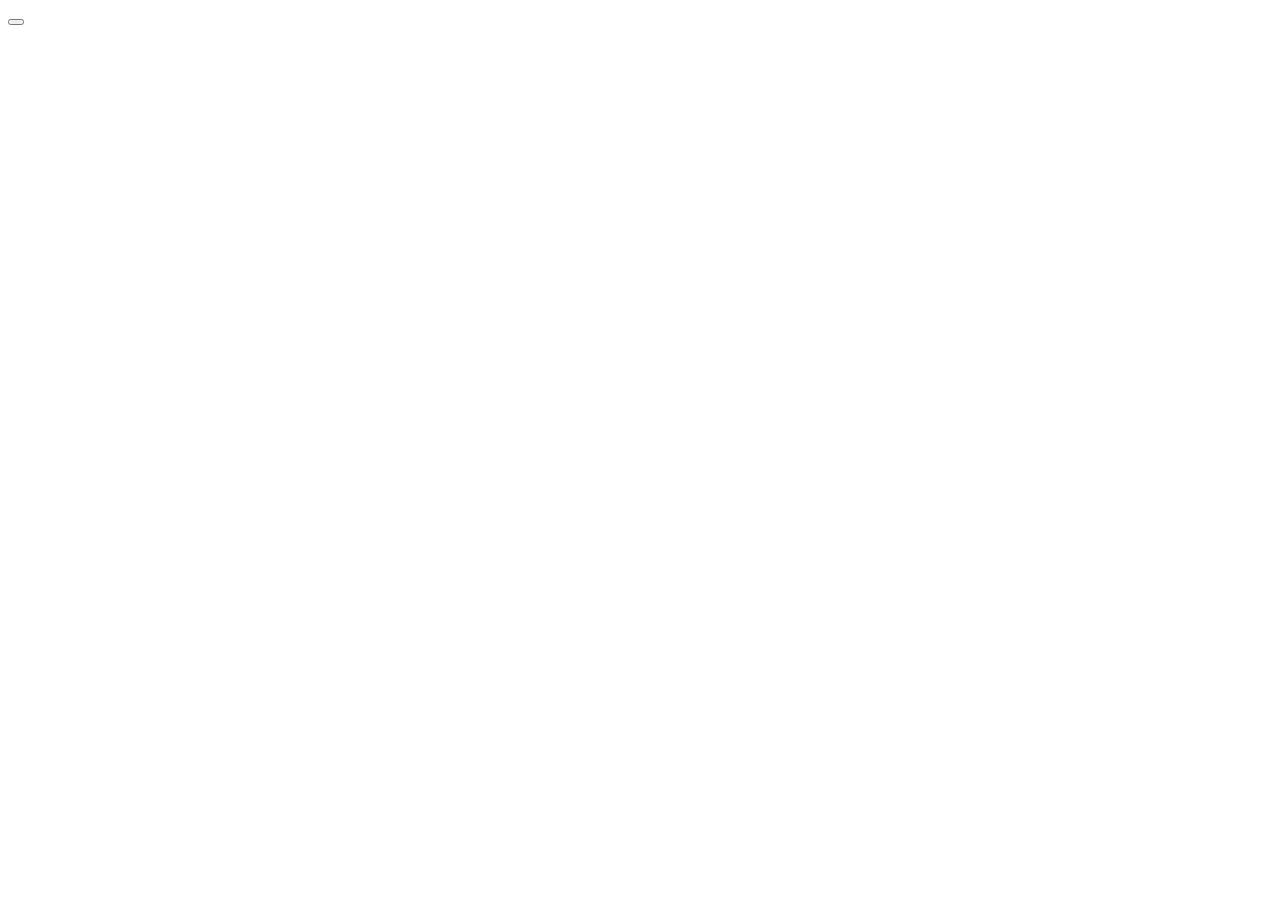
==== index.html @ 1b741607 "resolved merge conflicts" ====
<!DOCTYPE html>
<html>
  <head>
    <title>Welcome to Spencer Industries... Home of Excellence!</title>
  </head>
  <body>

    <div id="employees">
      <div id="add-employee">

      </div>
      <div id="display-employees">

      </div>
    </div>
    <div id="employees-today">

    </div>
    <div id='weekly-calender'>
    </div>
    </div>
    <script src='js/app.js'></script>

    <div id="top-bar"></div>
    <div id="login">
      <form id="login-form"></form>
      <button type="submit"></button>
    </div>
    <div id="bottom-bar"></div>

  </body>
</html>
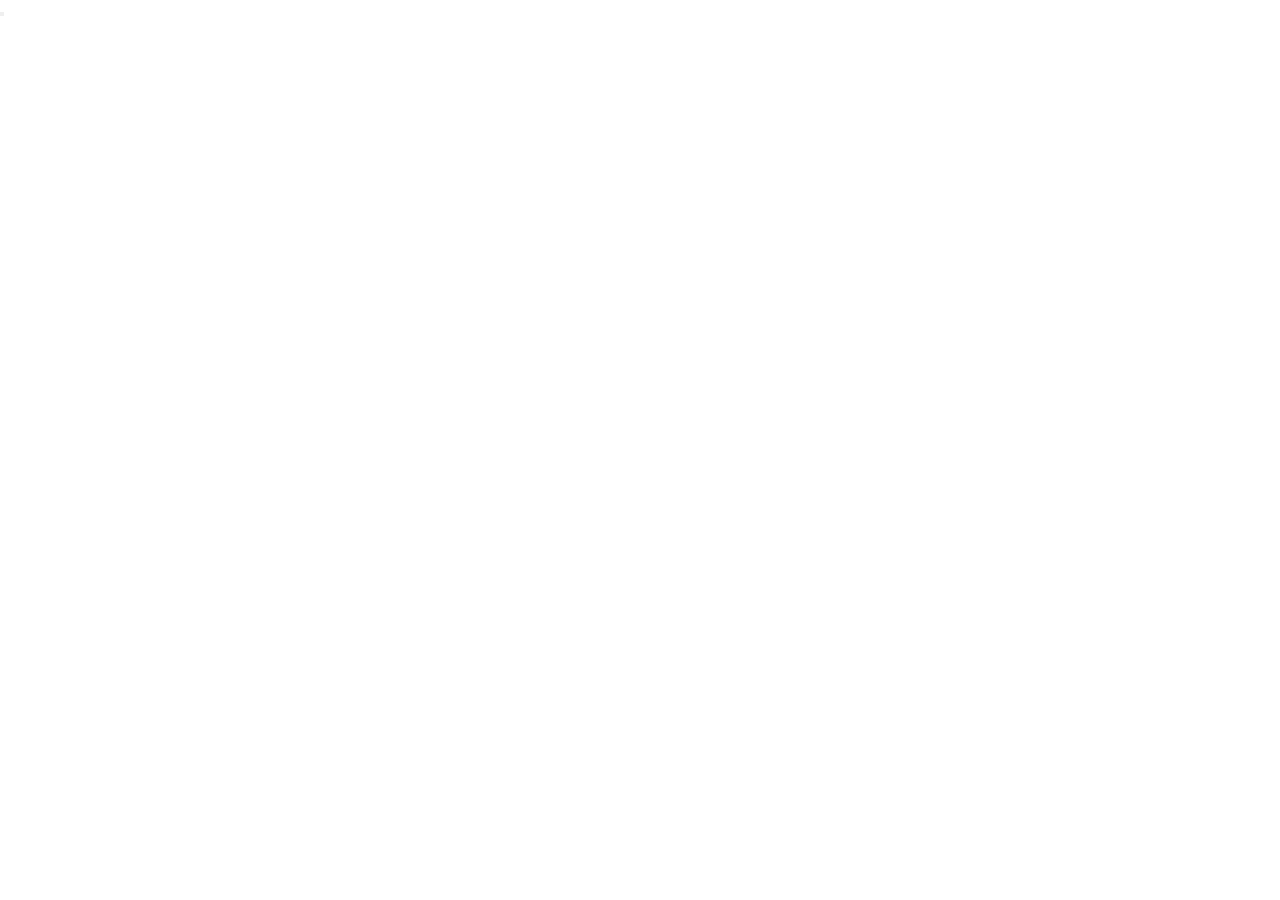
==== commit d34be22c: "new tjay!" ====
--- a/index.html
+++ b/index.html
@@ -2,31 +2,15 @@
 <html>
   <head>
     <title>Welcome to Spencer Industries... Home of Excellence!</title>
+    <link href="css/style.css" type="text/css" rel="stylesheet" />
   </head>
   <body>
-
-    <div id="employees">
-      <div id="add-employee">
-
-      </div>
-      <div id="display-employees">
-
-      </div>
+    <div id="top-bar">
     </div>
-    <div id="employees-today">
-
-    </div>
-    <div id='weekly-calender'>
-    </div>
-    </div>
-    <script src='js/app.js'></script>
-
-    <div id="top-bar"></div>
     <div id="login">
       <form id="login-form"></form>
       <button type="submit"></button>
     </div>
     <div id="bottom-bar"></div>
-
   </body>
 </html>
--- a/css/style.css
+++ b/css/style.css
@@ -0,0 +1,8 @@
+.clear-fix{
+  clear: both;
+}
+
+*{
+  box-sizing: border-box;
+  margin: 0 auto;
+  padding: 0;
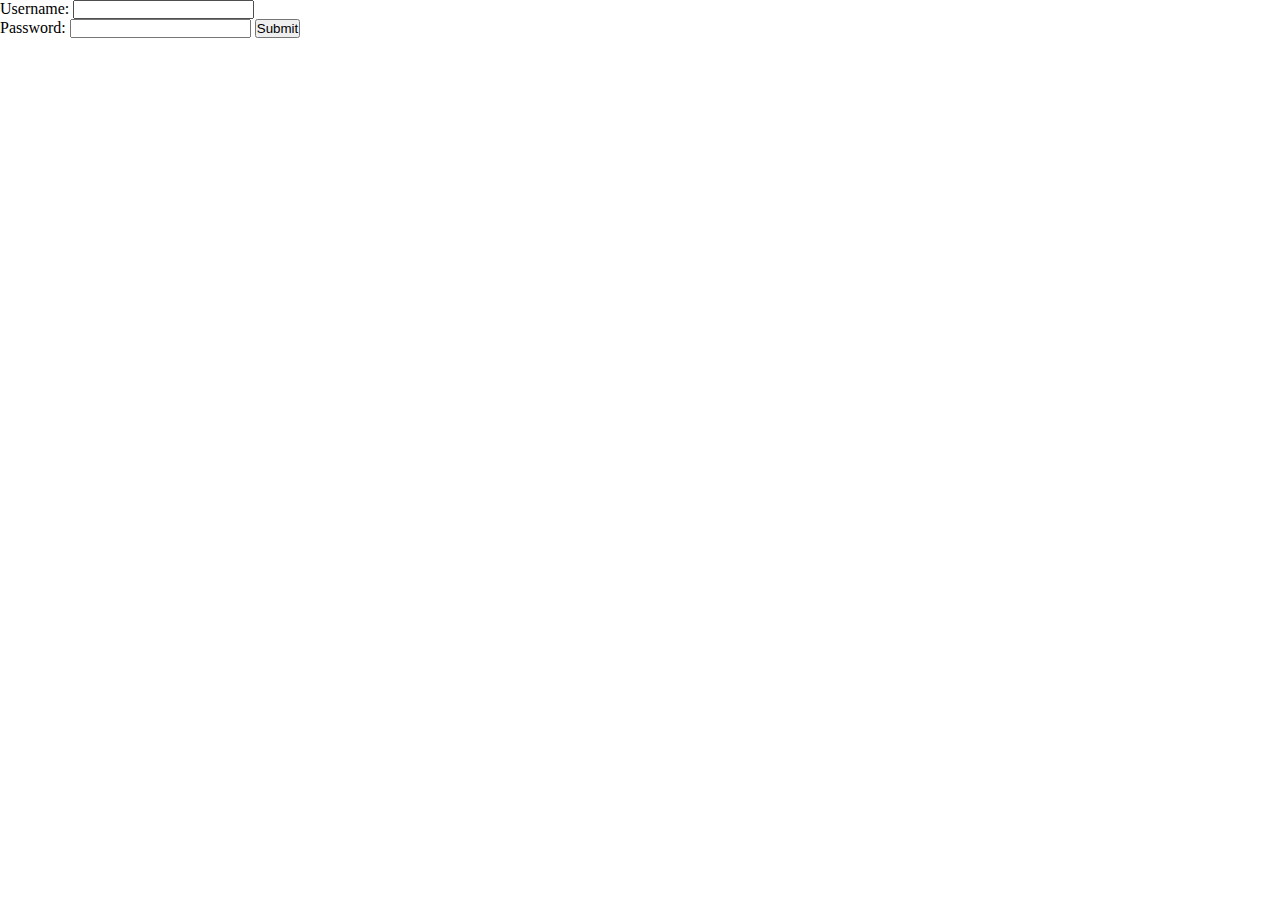
==== commit 8acc845f: "Merge pull request #29 from SpenGietz/Rylee" ====
--- a/index.html
+++ b/index.html
@@ -8,9 +8,17 @@
     <div id="top-bar">
     </div>
     <div id="login">
-      <form id="login-form"></form>
-      <button type="submit"></button>
+      <form id="loginform" name="loginform">
+      <label for="userid"> Username: </label>
+      <input id="userid" type="text" name="userid" value="" maxlength="8"/>
+    </br>
+      <label for="pswrd"> Password: </label>
+      <input id="pswrd" type="password" name="pswrd" value="" maxlength="4"/>
+      <button id="button" type="submit" name="button"> Submit</button>
+      <p id='wronginput'></p>
+    </form>
     </div>
     <div id="bottom-bar"></div>
+    <script src="js/index.js"></script>
   </body>
 </html>
--- a/css/style.css
+++ b/css/style.css
@@ -6,3 +6,4 @@
   box-sizing: border-box;
   margin: 0 auto;
   padding: 0;
+}
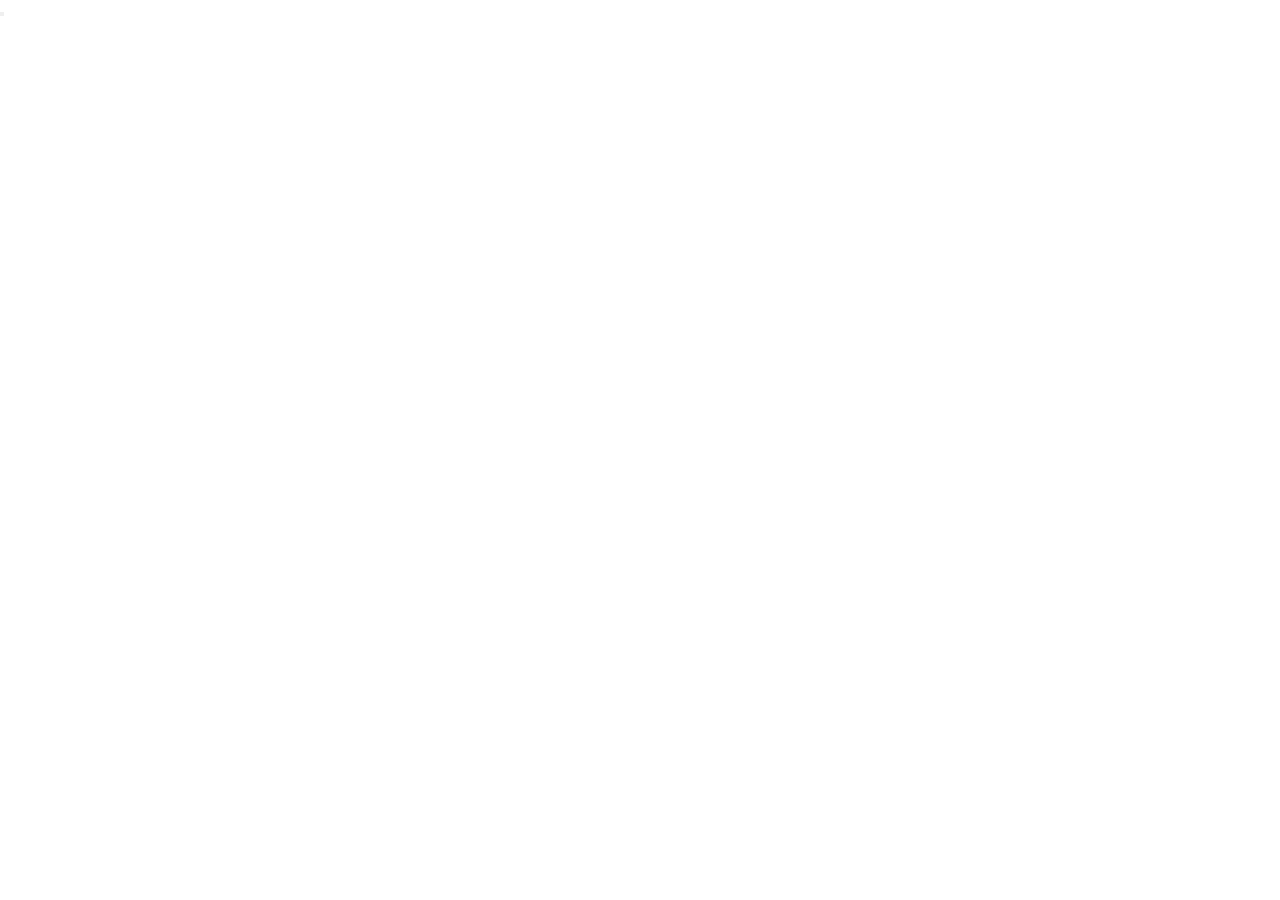
==== commit 381c1097: "movint pictures" ====
--- a/index.html
+++ b/index.html
@@ -3,22 +3,16 @@
   <head>
     <title>Welcome to Spencer Industries... Home of Excellence!</title>
     <link href="css/style.css" type="text/css" rel="stylesheet" />
+    <link href="css/movingImg.css" type="text/css" rel="stylesheet"/>
   </head>
   <body>
     <div id="top-bar">
     </div>
     <div id="login">
-      <form id="loginform" name="loginform">
-      <label for="userid"> Username: </label>
-      <input id="userid" type="text" name="userid" value="" maxlength="8"/>
-    </br>
-      <label for="pswrd"> Password: </label>
-      <input id="pswrd" type="password" name="pswrd" value="" maxlength="4"/>
-      <button id="button" type="submit" name="button"> Submit</button>
-      <p id='wronginput'></p>
-    </form>
+      <form id="login-form"></form>
+      <button type="submit"></button>
     </div>
+
     <div id="bottom-bar"></div>
-    <script src="js/index.js"></script>
   </body>
 </html>
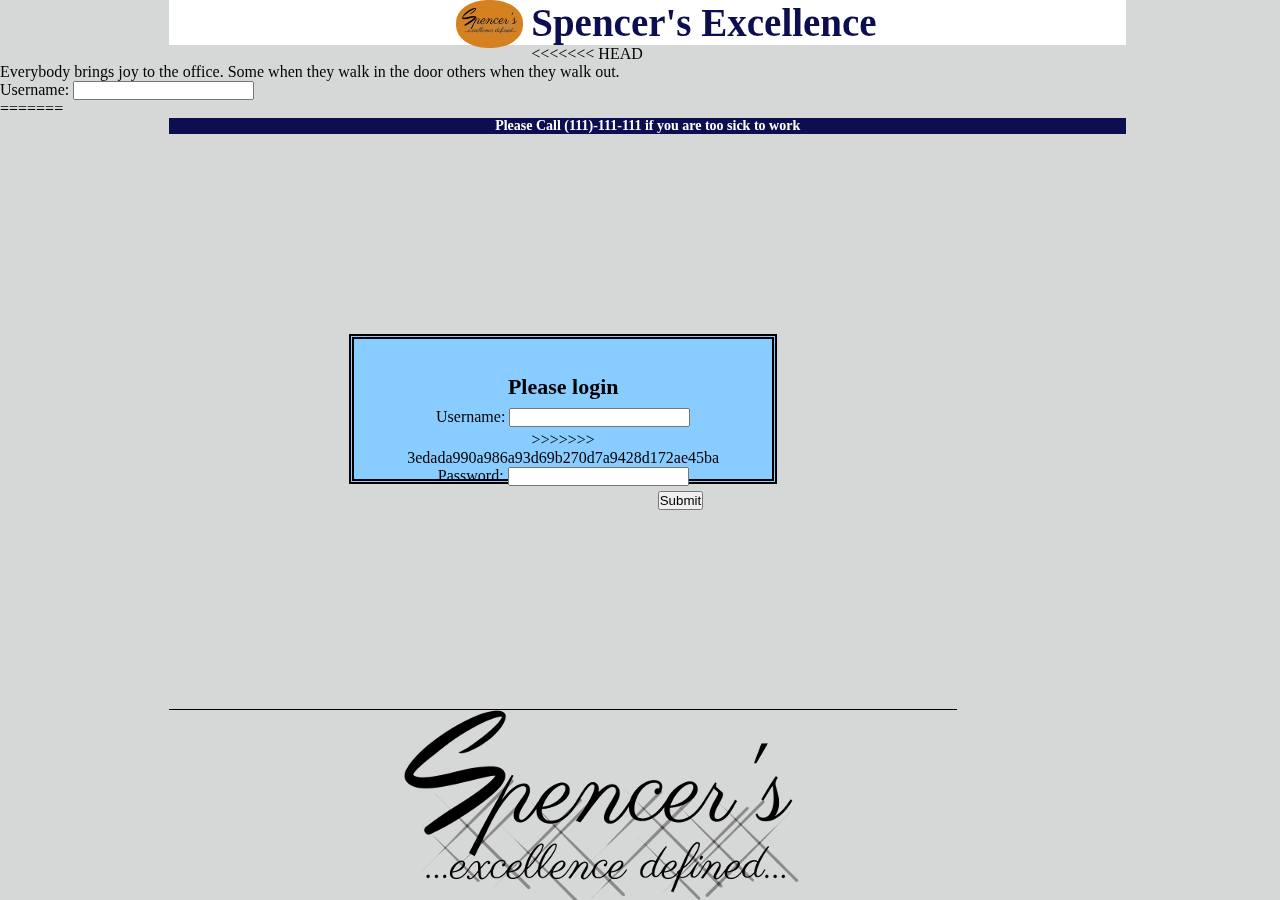
==== commit ef3ee9cb: "trying to pull" ====
--- a/index.html
+++ b/index.html
@@ -1,18 +1,54 @@
 <!DOCTYPE html>
 <html>
-  <head>
-    <title>Welcome to Spencer Industries... Home of Excellence!</title>
-    <link href="css/style.css" type="text/css" rel="stylesheet" />
-    <link href="css/movingImg.css" type="text/css" rel="stylesheet"/>
-  </head>
-  <body>
-    <div id="top-bar">
+<head>
+  <title>Welcome to Spencer Industries... Home of Excellence!</title>
+  <link href="css/index.css" type="text/css" rel="stylesheet" />
+  <link href="css/movingImg.css" type="text/css" rel="stylesheet"/>
+</head>
+<body>
+  <div class="header">
+    <div class="top-bar">
+      <img class="logo" src="img/SpencerExcellence.png"/>
+      <h1 class="company-name">Spencer's Excellence</h1>
+    </div>
+<<<<<<< HEAD
+    <div id='quote'>
+      Everybody brings joy to the office. Some when they walk in the door others when they walk out. 
     </div>
     <div id="login">
-      <form id="login-form"></form>
-      <button type="submit"></button>
+      <form id="loginform" name="loginform">
+      <label for="userid"> Username: </label>
+      <input id="userid" type="text" name="userid" value="" maxlength="8"/>
+    </br>
+=======
+    <div class="second-top">
+      <h3 class="emergency">Please Call (111)-111-111 if you are too sick to work</h3>
     </div>
-
-    <div id="bottom-bar"></div>
-  </body>
+  </div>
+  <div id="login" class="login">
+    <h3 class="please-login"> Please login</h3>
+    <form id="loginform" name="loginform">
+      <div class="userid">
+        <label for="userid"> Username: </label>
+        <input id="userid" type="text" name="userid" value="" maxlength="8"/>
+      </br>
+    </div>
+    <div class="pswrd">
+>>>>>>> 3edada990a986a93d69b270d7a9428d172ae45ba
+      <label for="pswrd"> Password: </label>
+      <input id="pswrd" type="password" name="pswrd" value="" maxlength="4"/>
+    </br>
+      <button id="button" type="submit" name="button"> Submit</button>
+      <p id='wronginput'></p>
+    </form>
+  </div>
+</div>
+<div id="bottom-bar">
+  <div class="bottom-page-break"></div>
+  <div class="small-logo">
+    <img src="img/SpencerExcellence.png"/>
+  </div>
+</div>
+<script src="js/index.js"></script>
+</body>
 </html>
--- a/css/index.css
+++ b/css/index.css
@@ -0,0 +1,86 @@
+.clear-fix{
+  clear: both;
+}
+
+*{
+  box-sizing: border-box;
+  margin: 0 auto;
+  padding: 0;
+}
+html, body{
+  background-color: rgba(186, 190, 190, 0.6);
+}
+.header{
+  position: fixed;
+  width: 88%;
+  top: 0;
+  z-index: 10;
+}
+.top-bar{
+  background-color: white;
+  margin-left: 15%;
+}
+.second-top{
+  top:53px;
+  background-color: rgb(13, 13, 82);
+  text-align: center;
+  margin-left: 15%;
+}
+.logo{
+  width: 7%;
+  height: 7%;
+  display: inline-block;;
+  float:left;
+  margin-left: 30%;
+  margin-right: 8px;
+  padding: 5px;
+  padding-bottom: 0px;
+  background-color: #D6811F;
+  border-radius: 47%;
+}
+.emergency{
+  color: white;
+  font-size: 14px;
+}
+.company-name{
+  text-align: center;
+  font-size: 39px;
+  font-family: 'Lobster', cursive;
+  color: rgb(13, 13, 82);
+  display: inline-block;
+}
+.login{
+  border: 5px double black;
+  width: 38%;
+  height: 150px;
+  text-align: center;
+  padding: 35px;
+  margin: 200px auto;
+  background-color: #89CCFF;
+}
+.please-login{
+  font-size: 22px;
+  margin-bottom: 8px;
+}
+.bottom-page-break{
+  width:70%;
+  border-bottom: 1px solid black;
+  margin-top: 20%;
+}
+.small-logo{
+  height: 20%;
+  margin-left: 400px;
+  position: relative;
+  bottom: 20px;
+}
+.userid{
+  margin: 3px;
+}
+.pswrd{
+  margin: 4px;
+}
+#button{
+  margin-top: 5px;
+  float: right;
+  margin-right: 30px;
+}
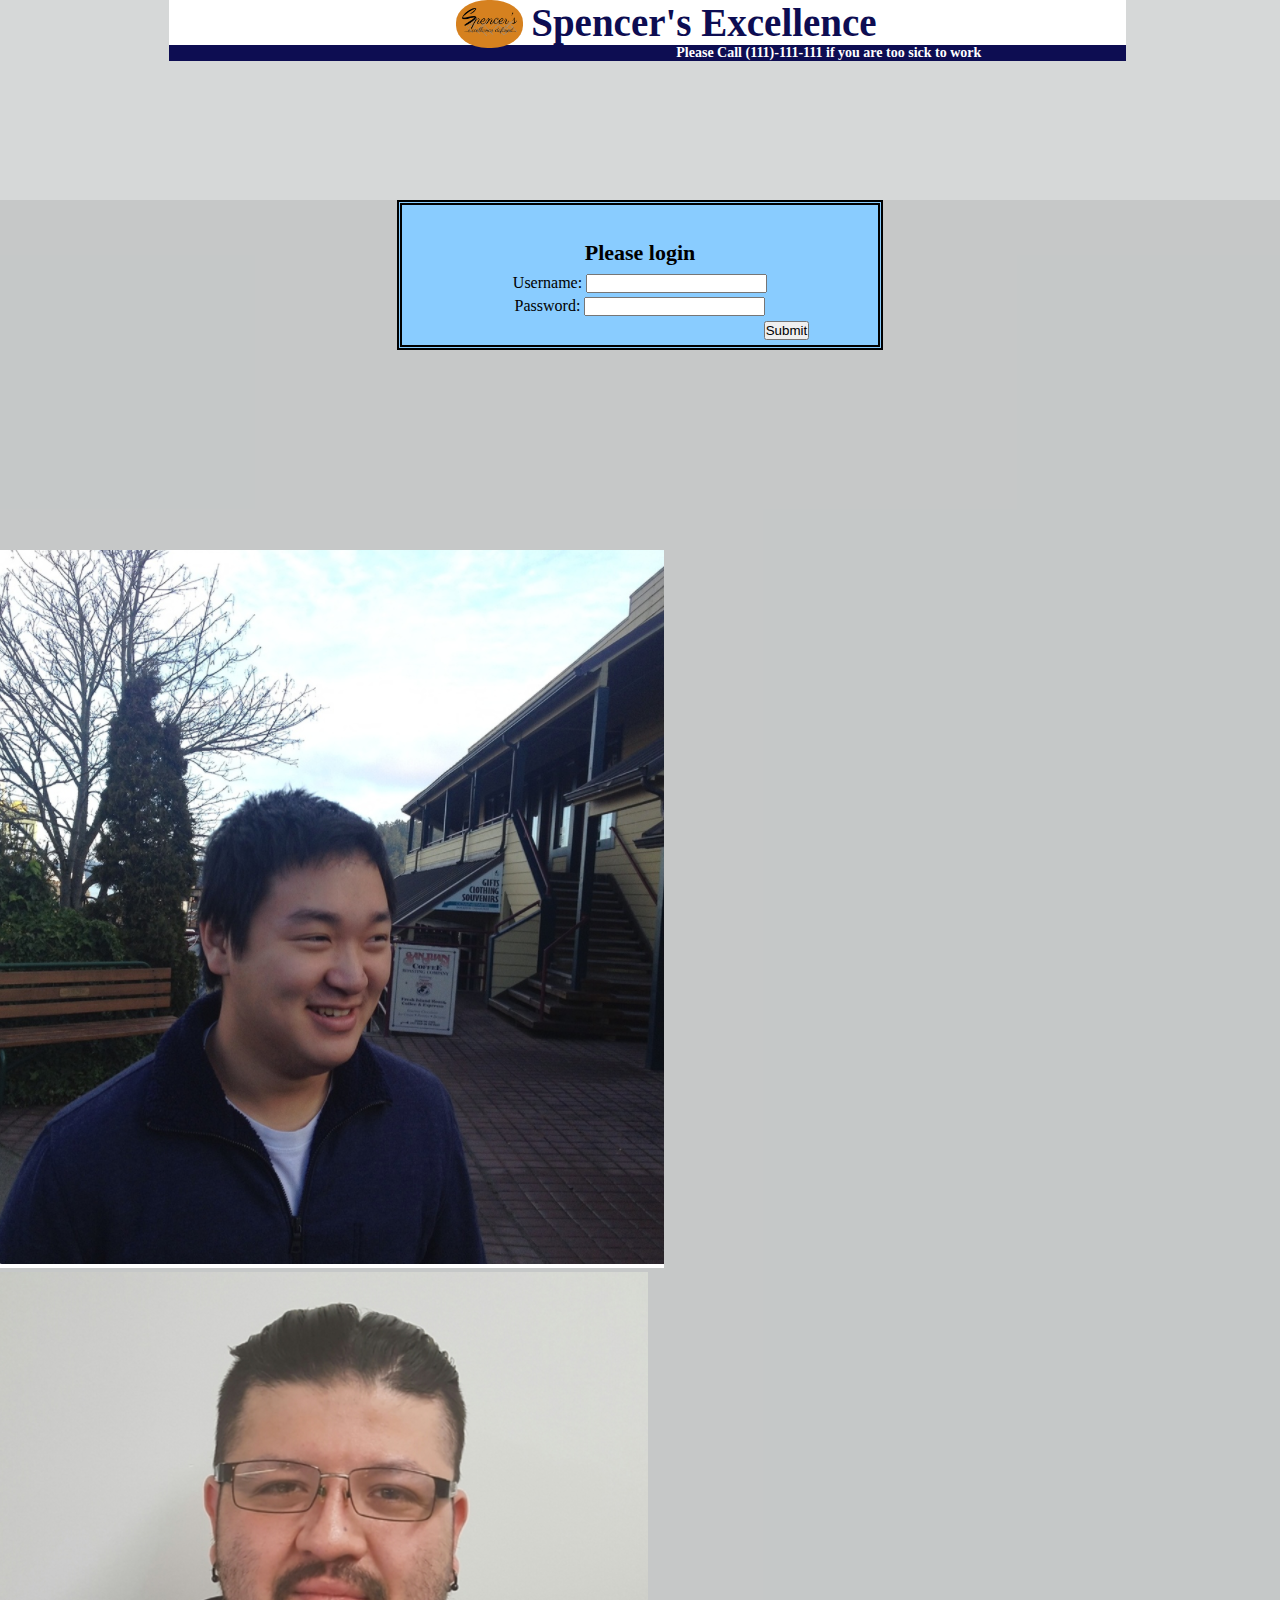
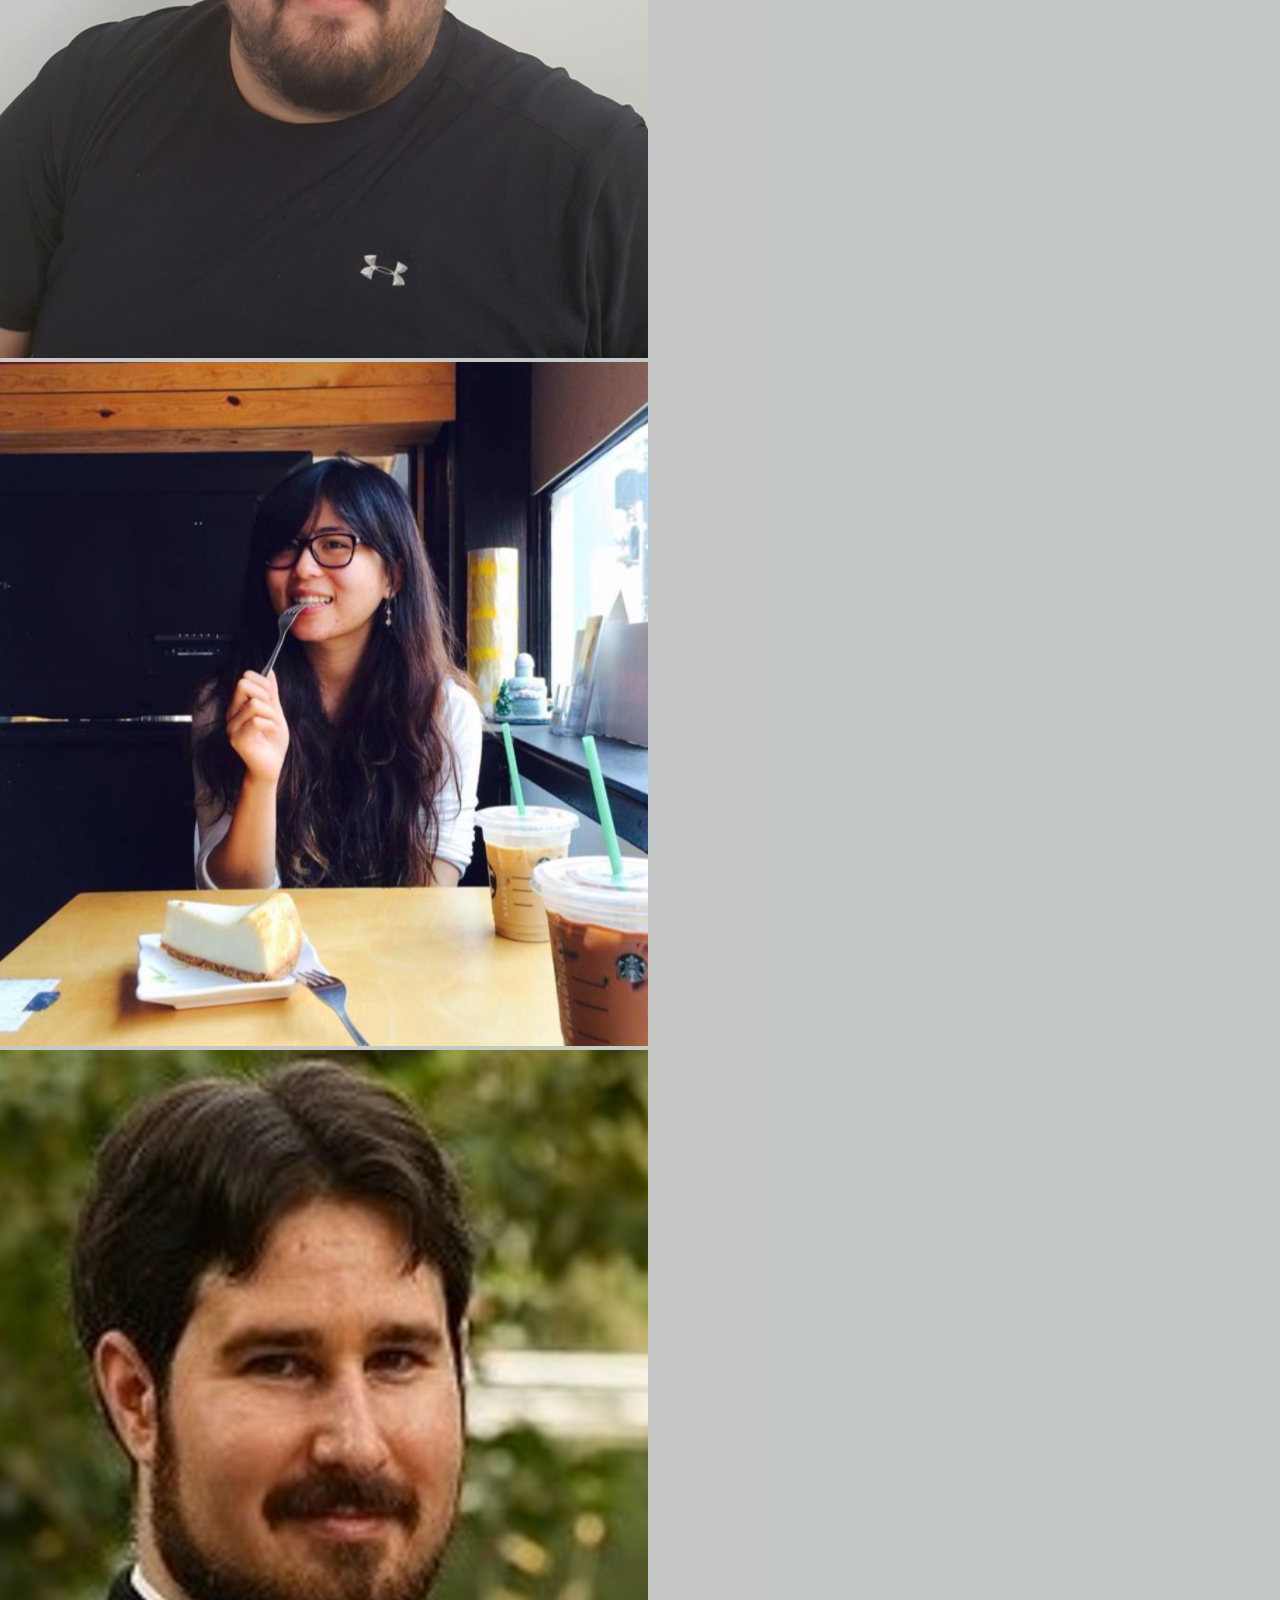
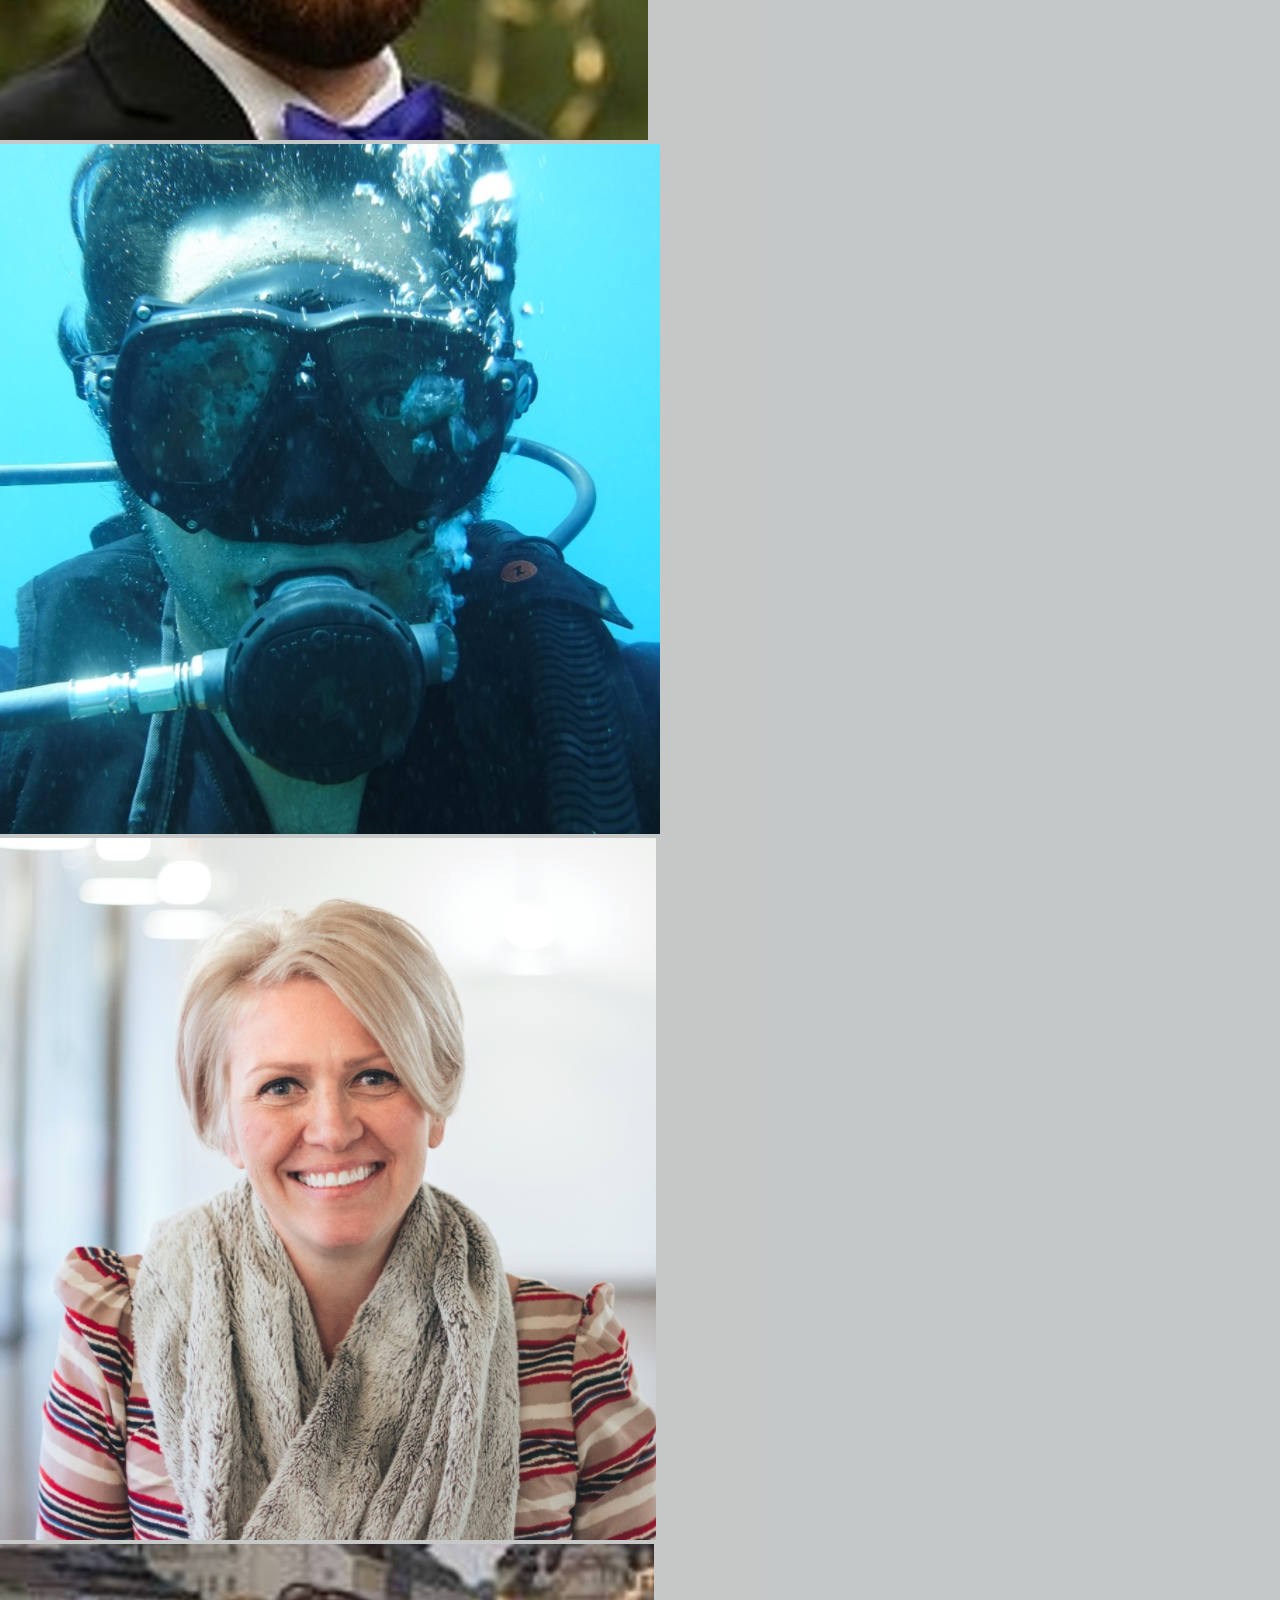
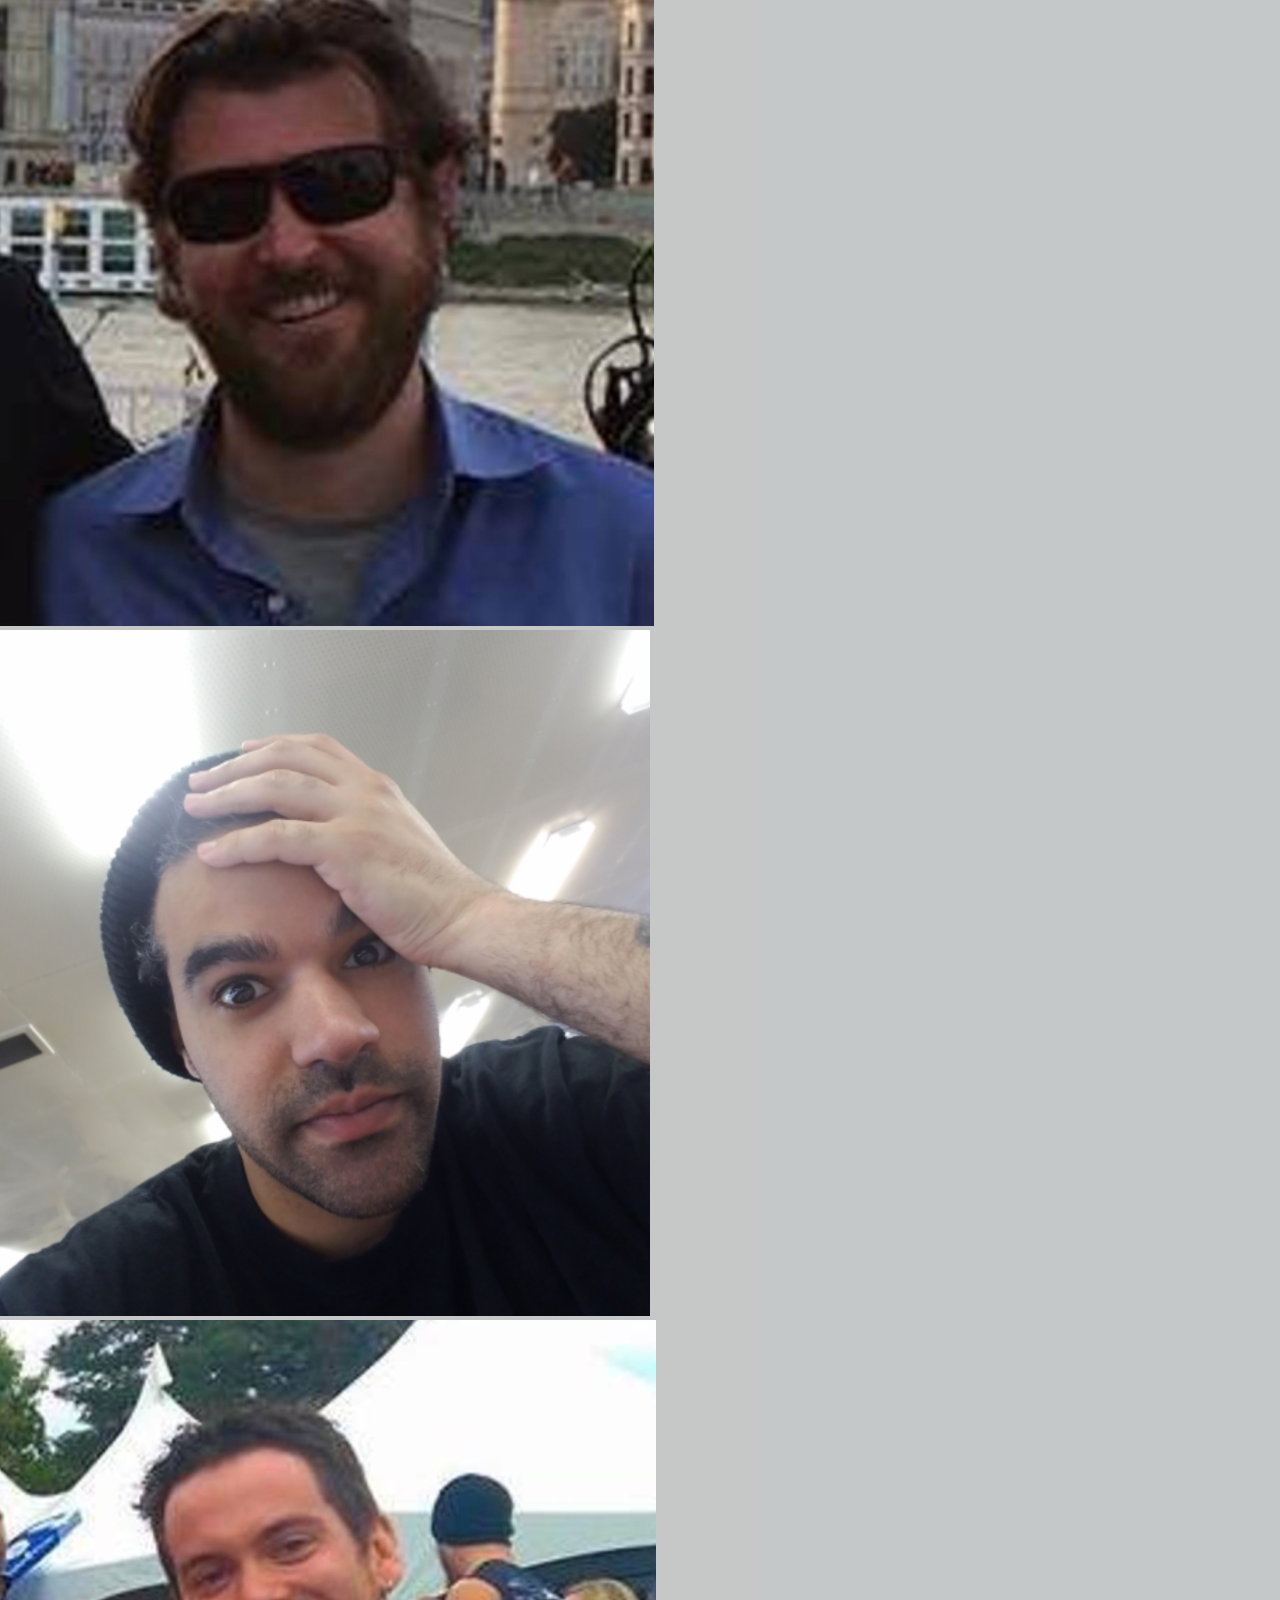
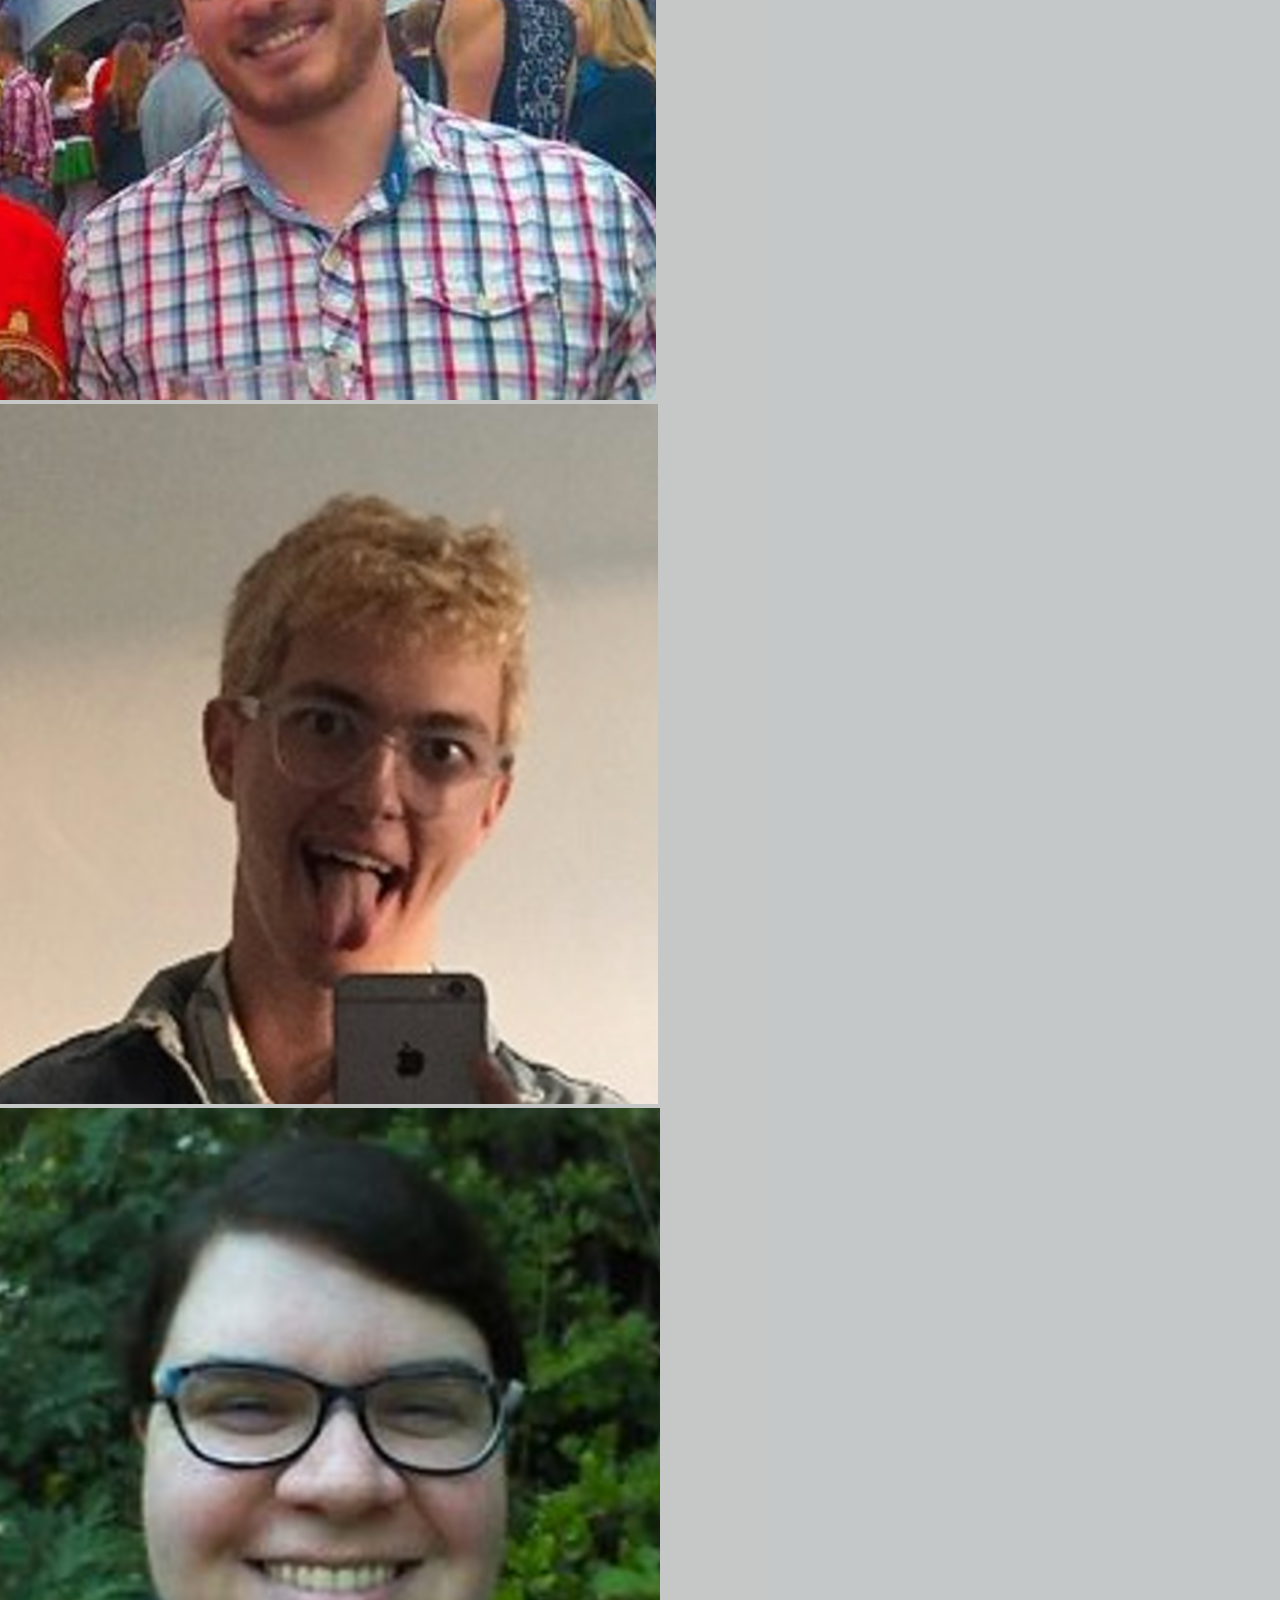
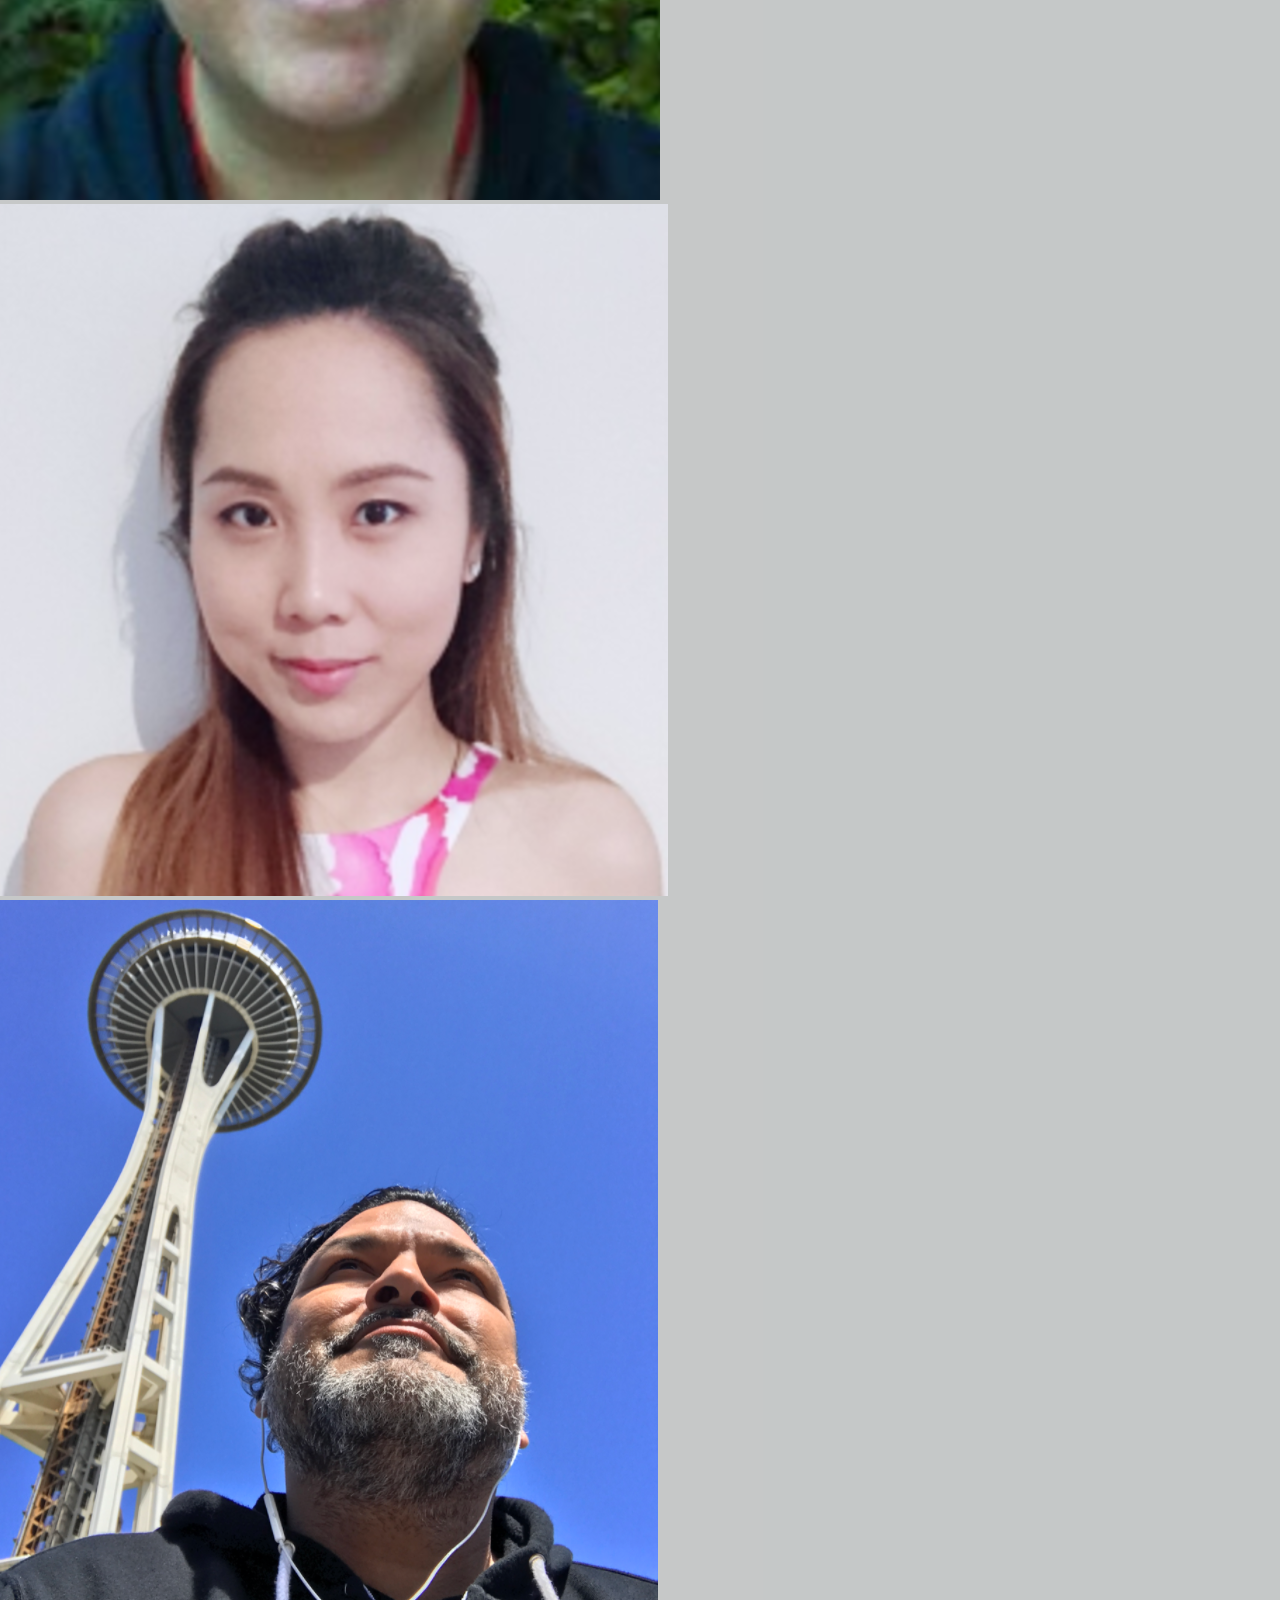
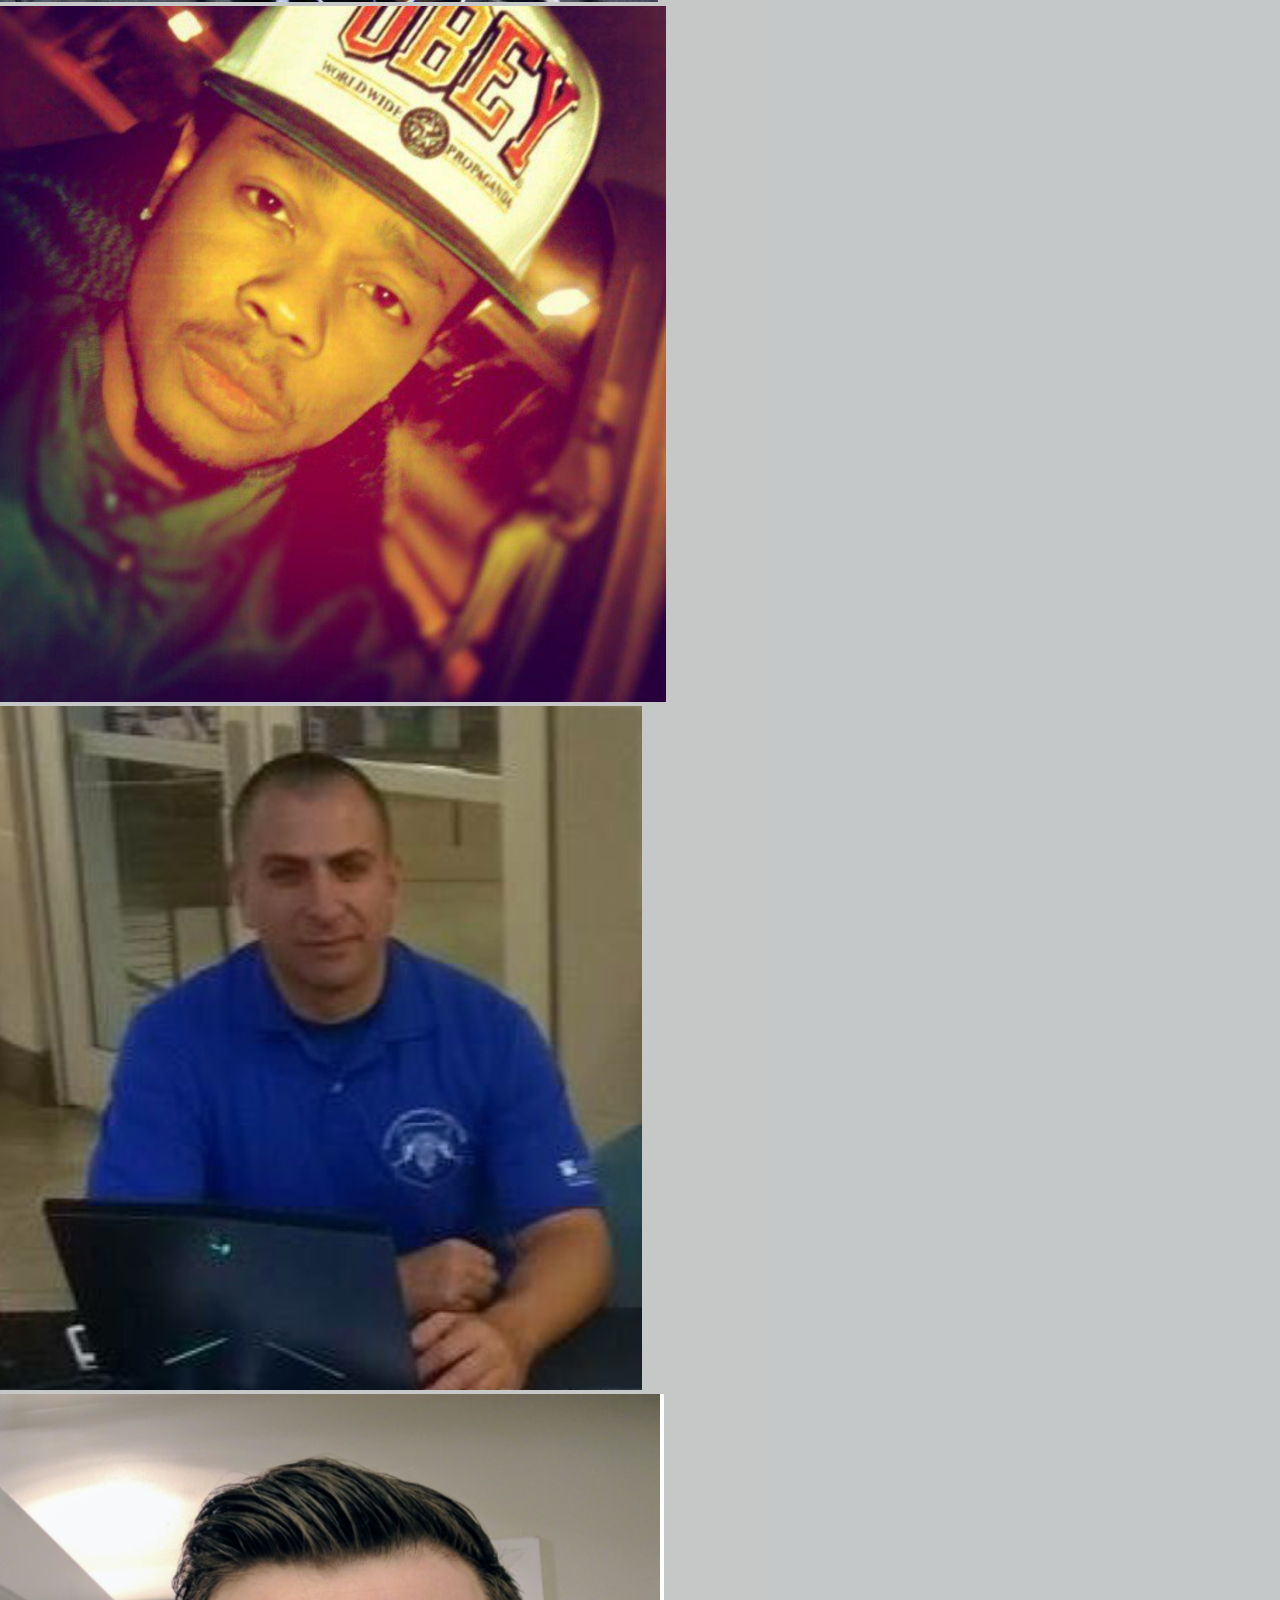
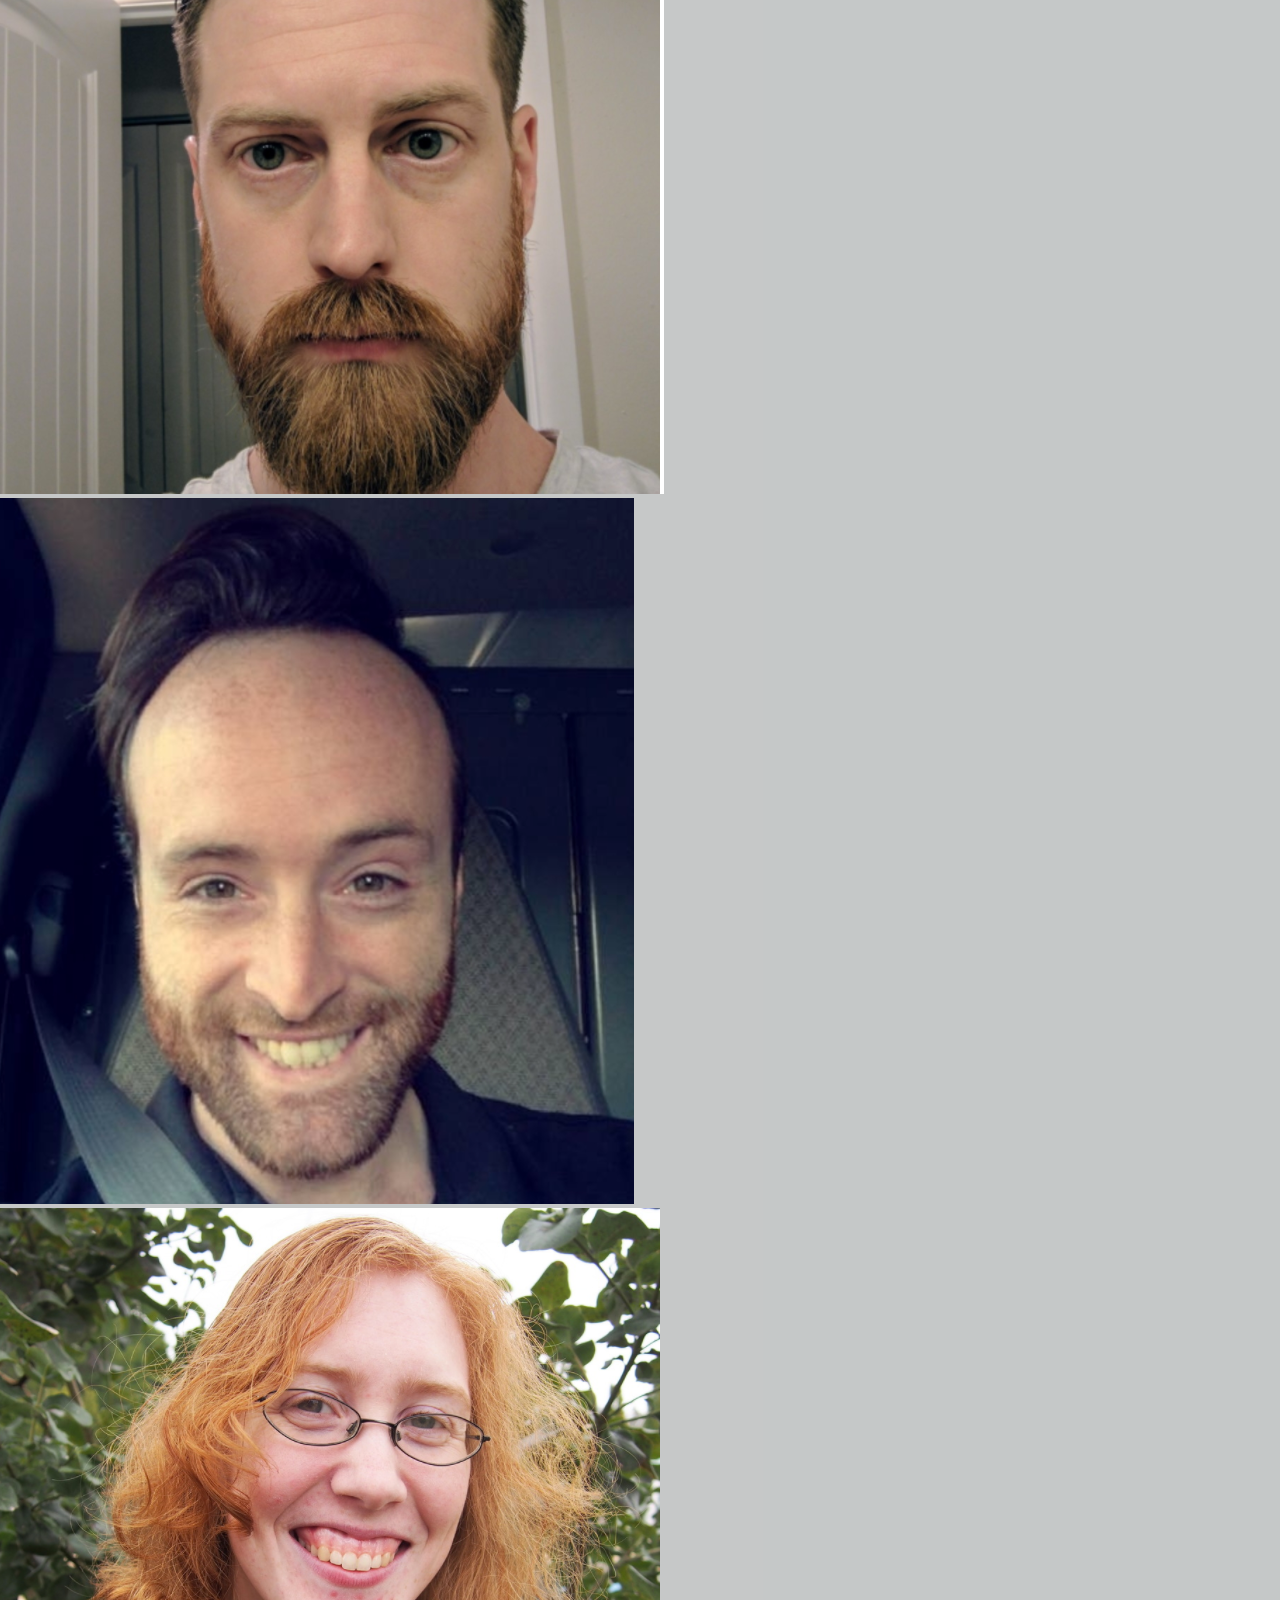
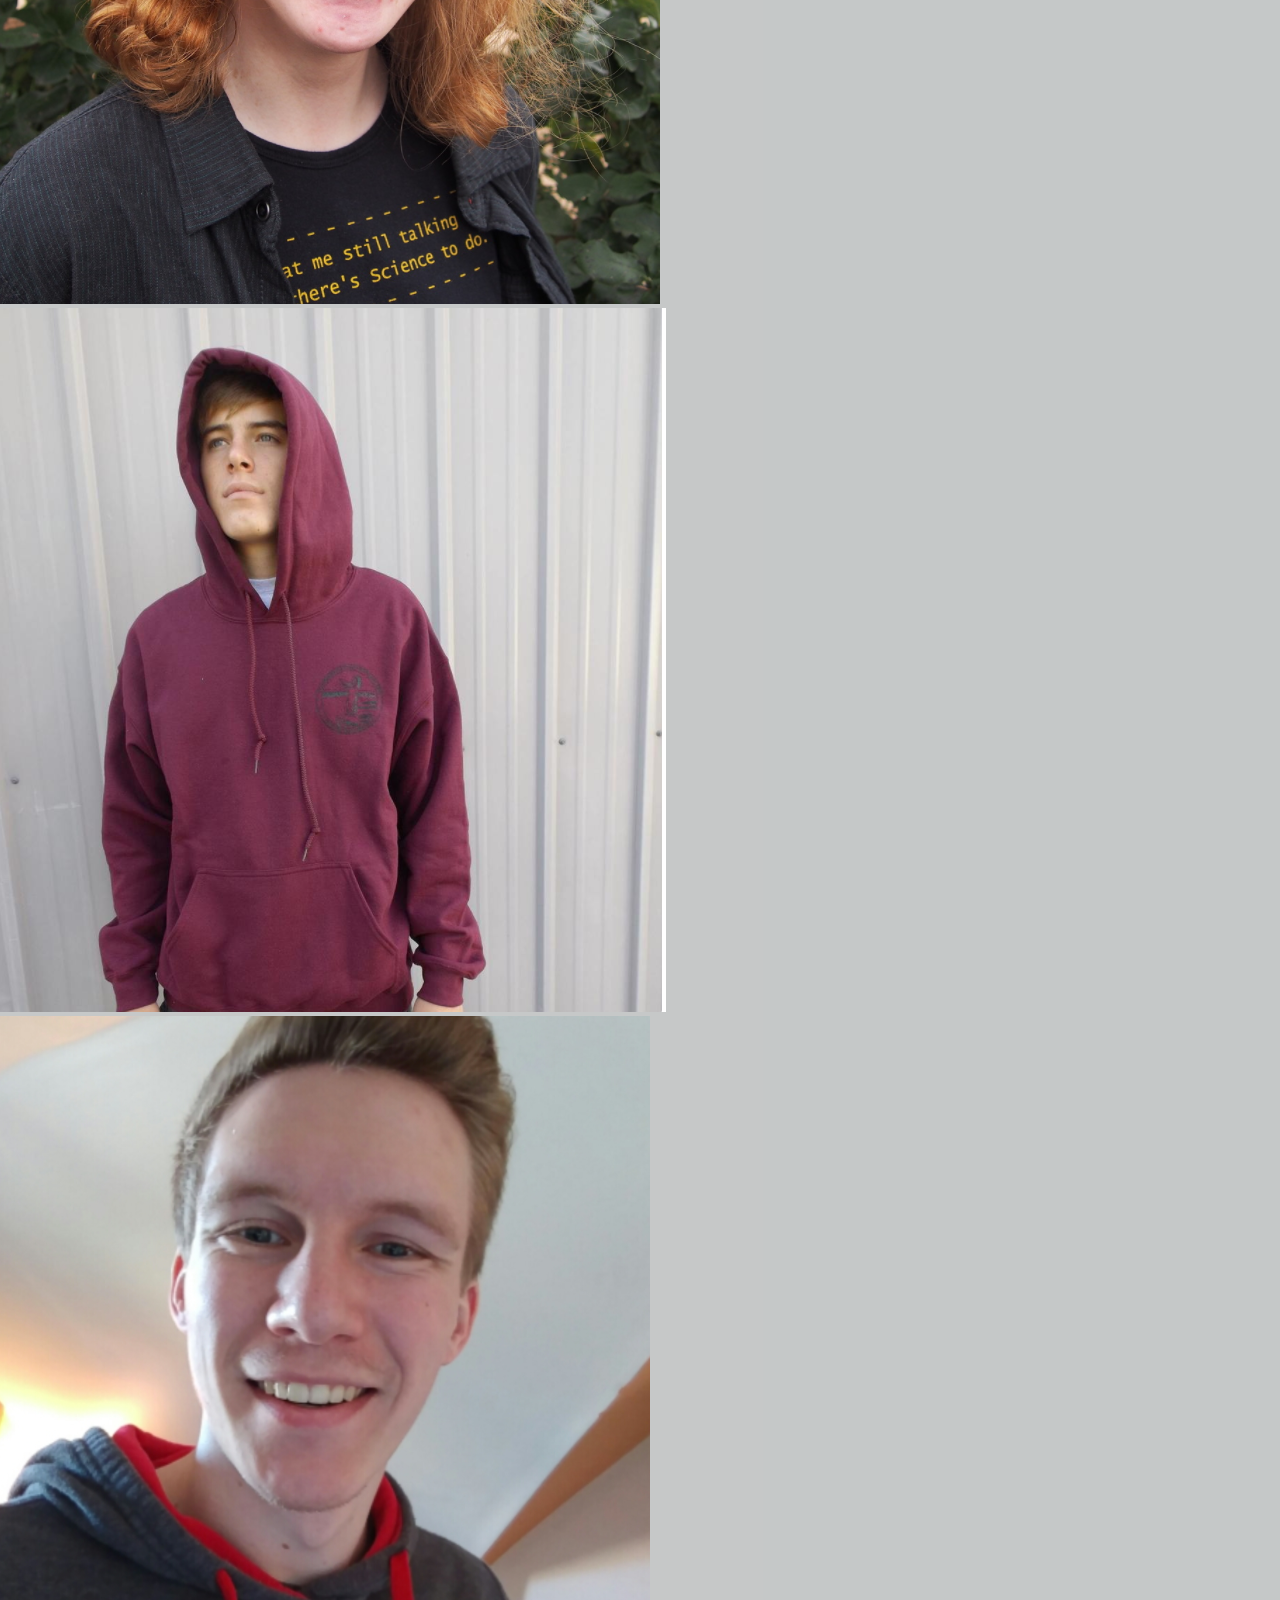
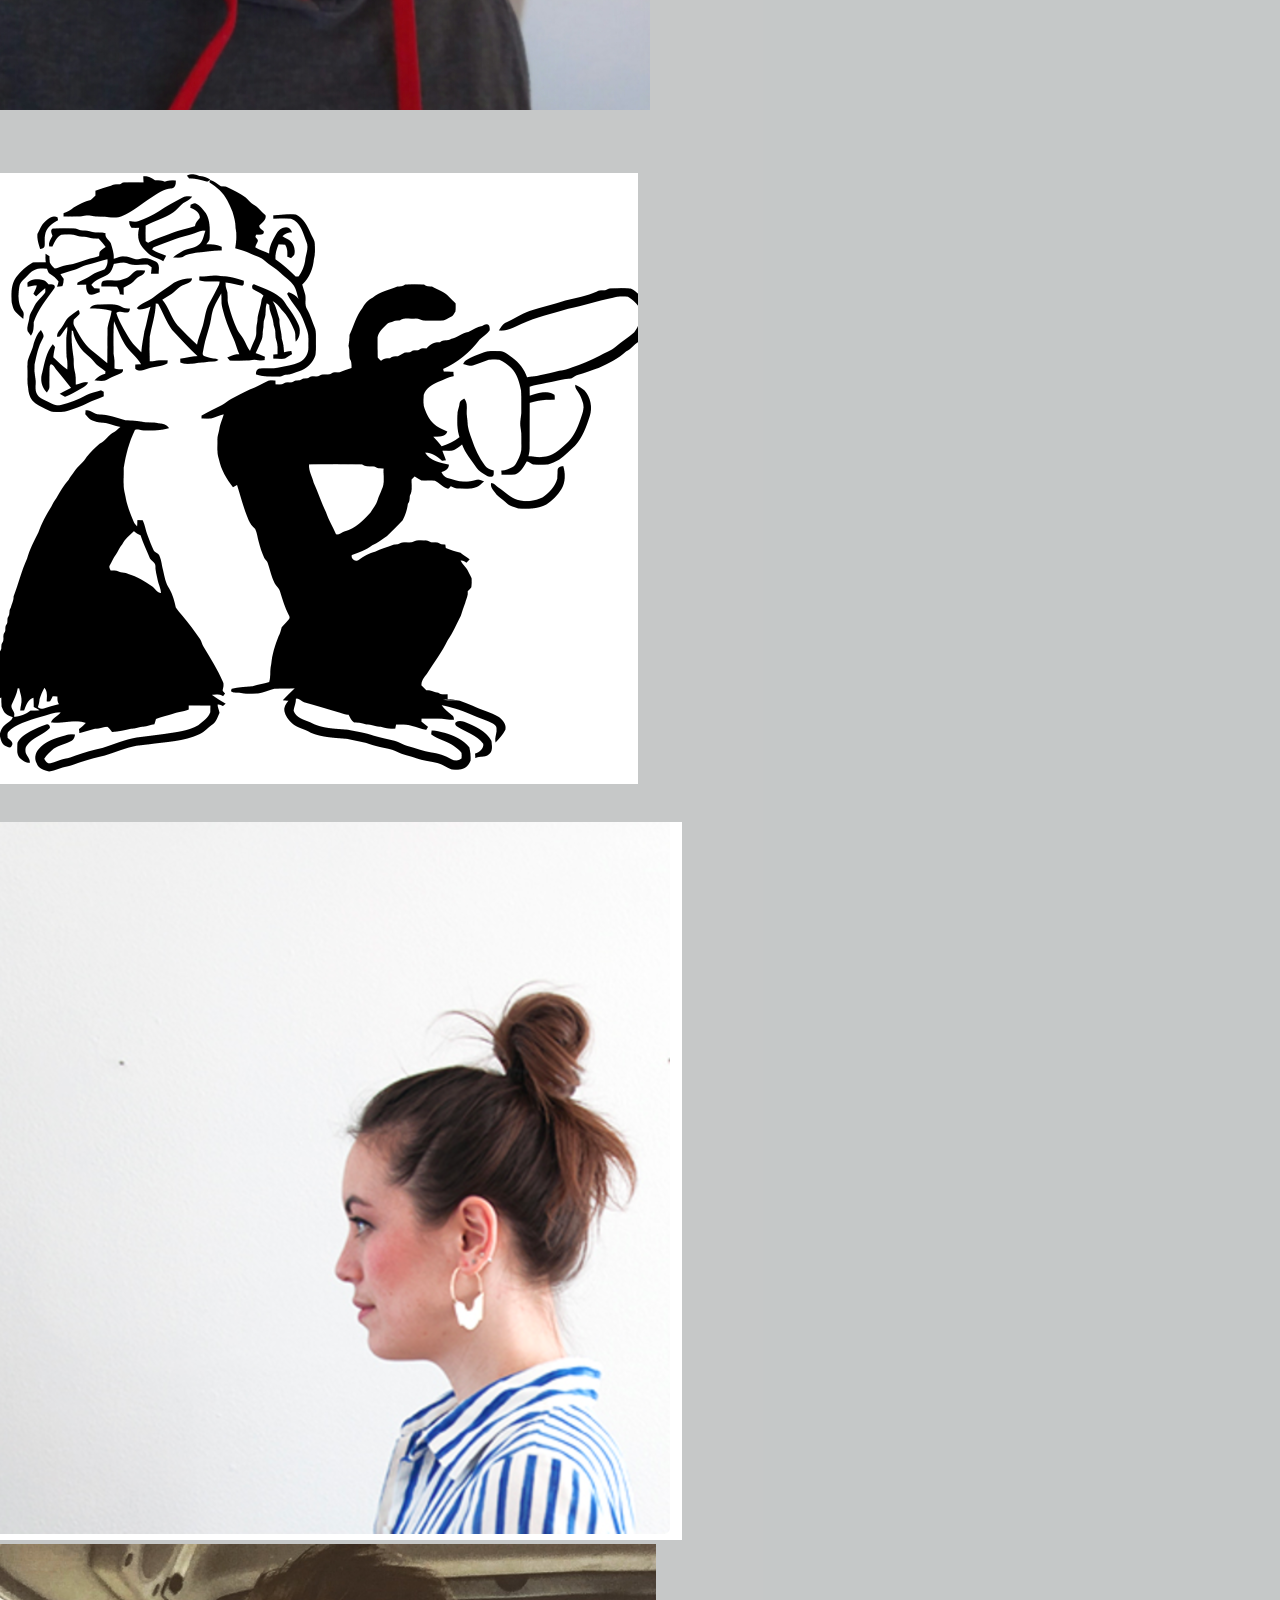
==== commit e85e399f: "css and functionality and stuff" ====
--- a/index.html
+++ b/index.html
@@ -3,7 +3,7 @@
 <head>
   <title>Welcome to Spencer Industries... Home of Excellence!</title>
   <link href="css/index.css" type="text/css" rel="stylesheet" />
-  <link href="css/movingImg.css" type="text/css" rel="stylesheet"/>
+  
 </head>
 <body>
   <div class="header">
@@ -11,16 +11,6 @@
       <img class="logo" src="img/SpencerExcellence.png"/>
       <h1 class="company-name">Spencer's Excellence</h1>
     </div>
-<<<<<<< HEAD
-    <div id='quote'>
-      Everybody brings joy to the office. Some when they walk in the door others when they walk out. 
-    </div>
-    <div id="login">
-      <form id="loginform" name="loginform">
-      <label for="userid"> Username: </label>
-      <input id="userid" type="text" name="userid" value="" maxlength="8"/>
-    </br>
-=======
     <div class="second-top">
       <h3 class="emergency">Please Call (111)-111-111 if you are too sick to work</h3>
     </div>
@@ -34,7 +24,6 @@
       </br>
     </div>
     <div class="pswrd">
->>>>>>> 3edada990a986a93d69b270d7a9428d172ae45ba
       <label for="pswrd"> Password: </label>
       <input id="pswrd" type="password" name="pswrd" value="" maxlength="4"/>
     </br>
@@ -42,6 +31,43 @@
       <p id='wronginput'></p>
     </form>
   </div>
+</div>
+<div id="slider">
+  <figure>
+  <img src="img/Aaron.png">
+  <img src="img/Adan.png">
+  <img src="img/Alexis.png">
+  <img src="img/Ben.png">
+  <img src="img/Brain.png">
+  <img src="img/Brandy.png">
+  <img src="img/Derek.png">
+  <img src="img/Devin.png">
+  <img src="img/Dustin.png">
+  <img src="img/Duncan.png">
+  <img src="img/Elizabeth.png">
+  <img src="img/Evette.png">
+  <img src="img/Geno.png">
+  <img src="img/Justin.png">
+  <img src="img/Fortunato.png">
+  <img src="img/Kyle.png">
+  <img src="img/Matt.png">
+  <img src="img/Megan.png">
+  <img src="img/Rylee.png">
+  <img src="img/Spencer.png">
+  <img src="img/tjay.png">
+  <img src = "img/Morgan.png">
+  <img src="img/Michael.png">
+  <img src="img/Aaron.png">
+  <img src="img/Adan.png">
+  <img src="img/Alexis.png">
+  <img src="img/Ben.png">
+  <img src="img/Brain.png">
+  <img src="img/Brandy.png">
+  <img src="img/Duncan.png">
+  <img src="img/Elizabeth.png">
+  <img src="img/Evette.png">
+  <img src="img/Geno.png">
+</figure>
 </div>
 <div id="bottom-bar">
   <div class="bottom-page-break"></div>
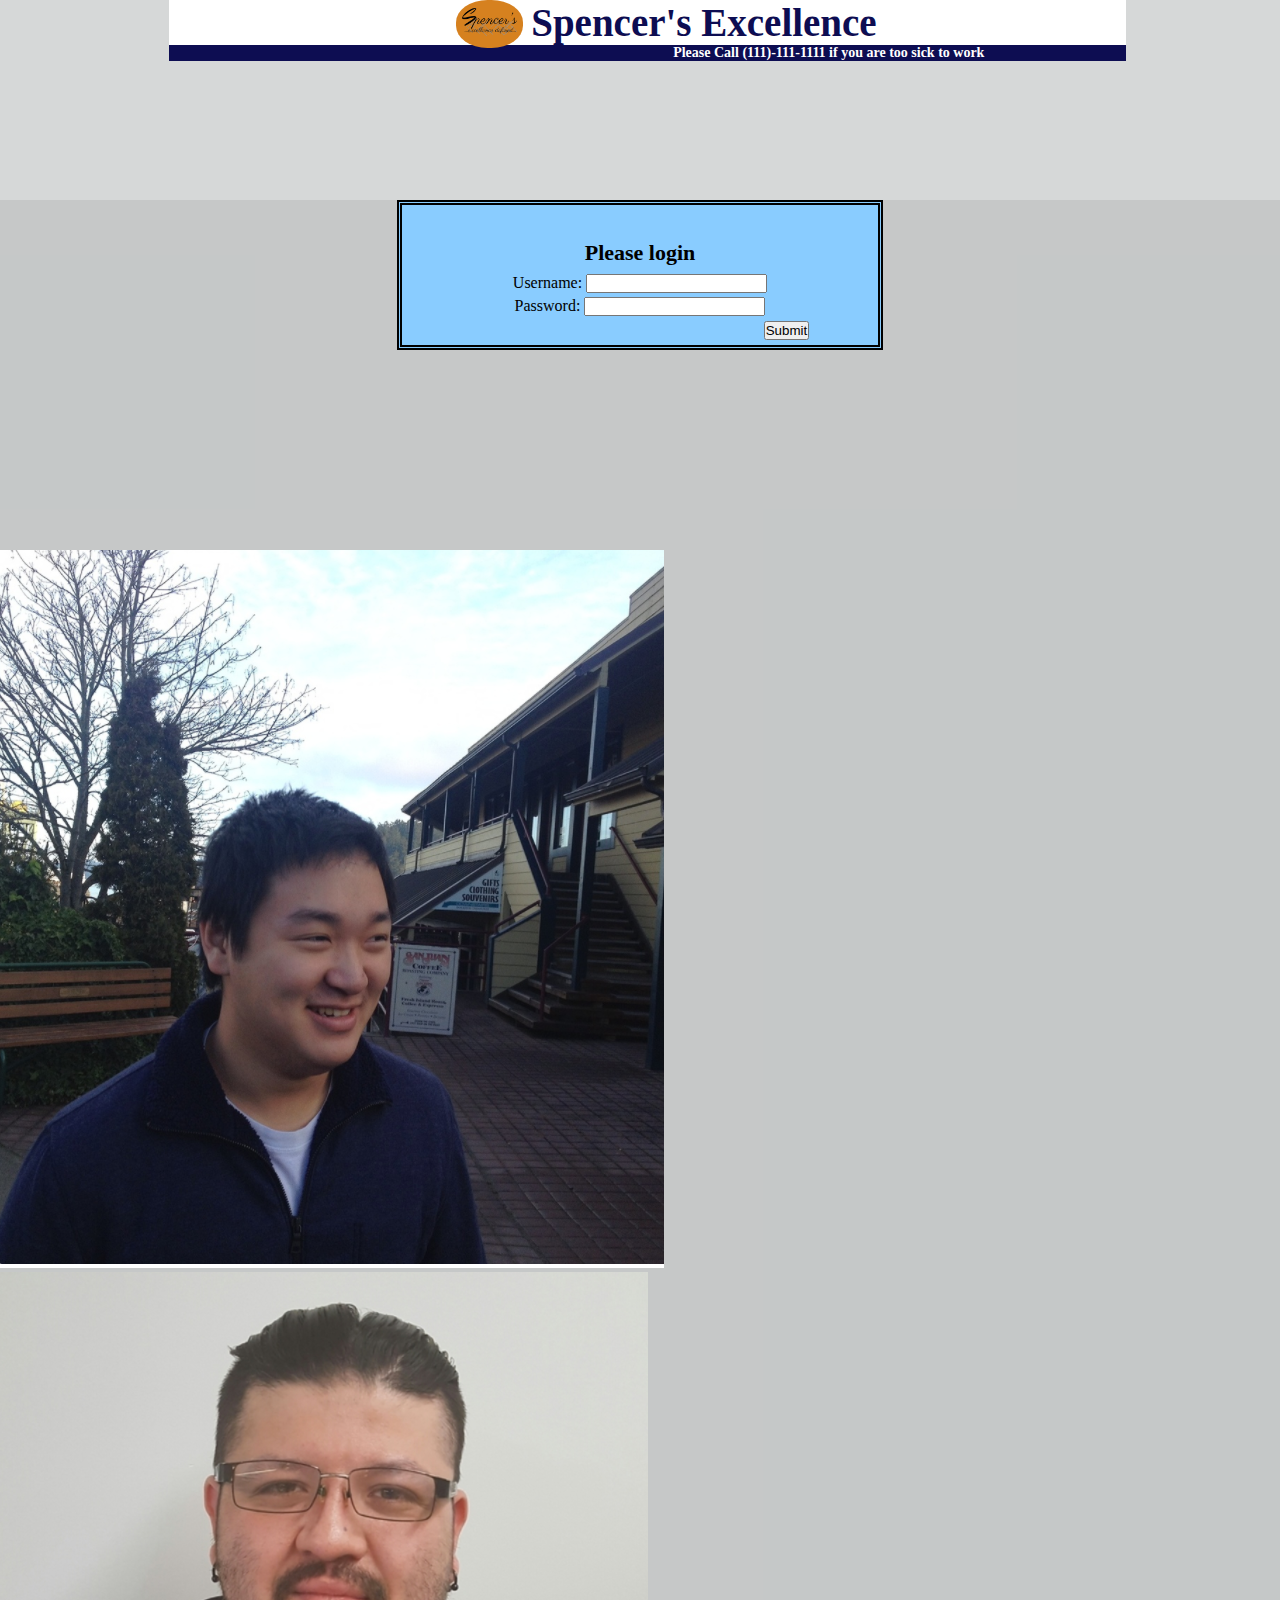
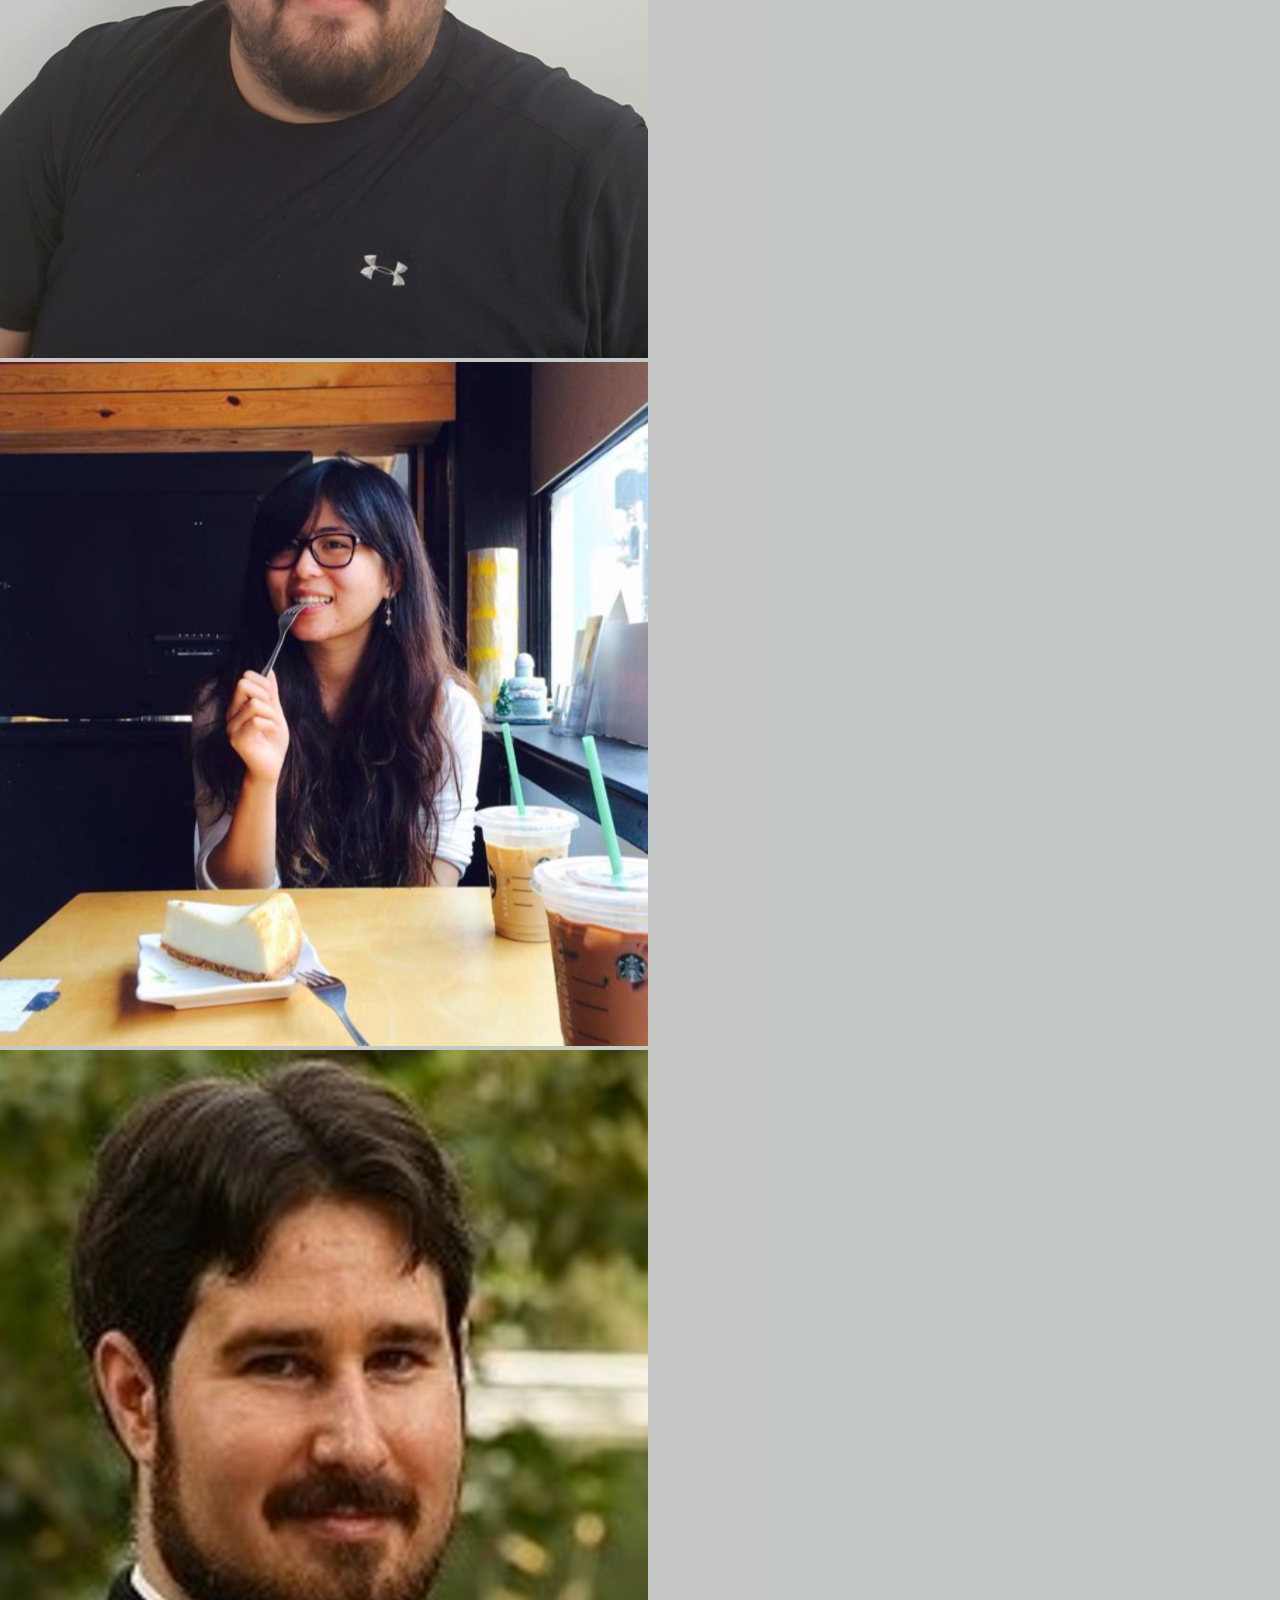
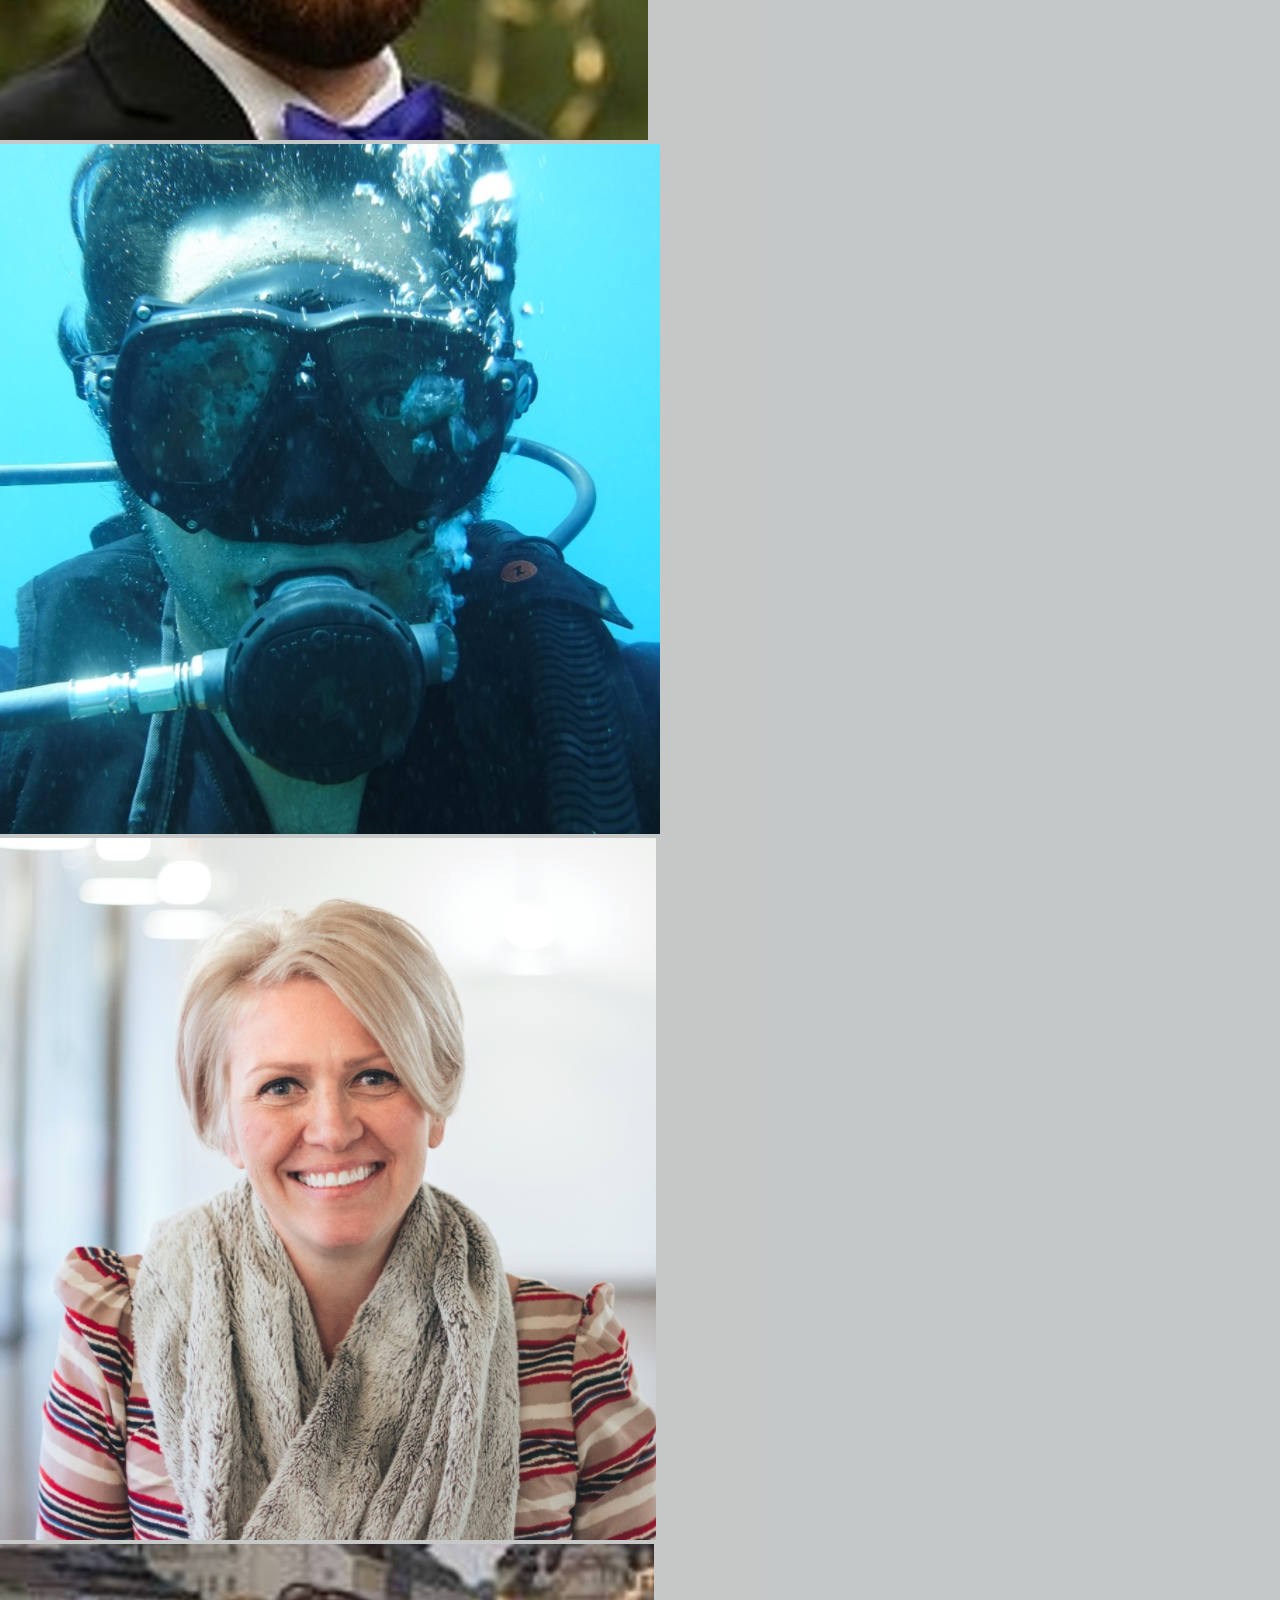
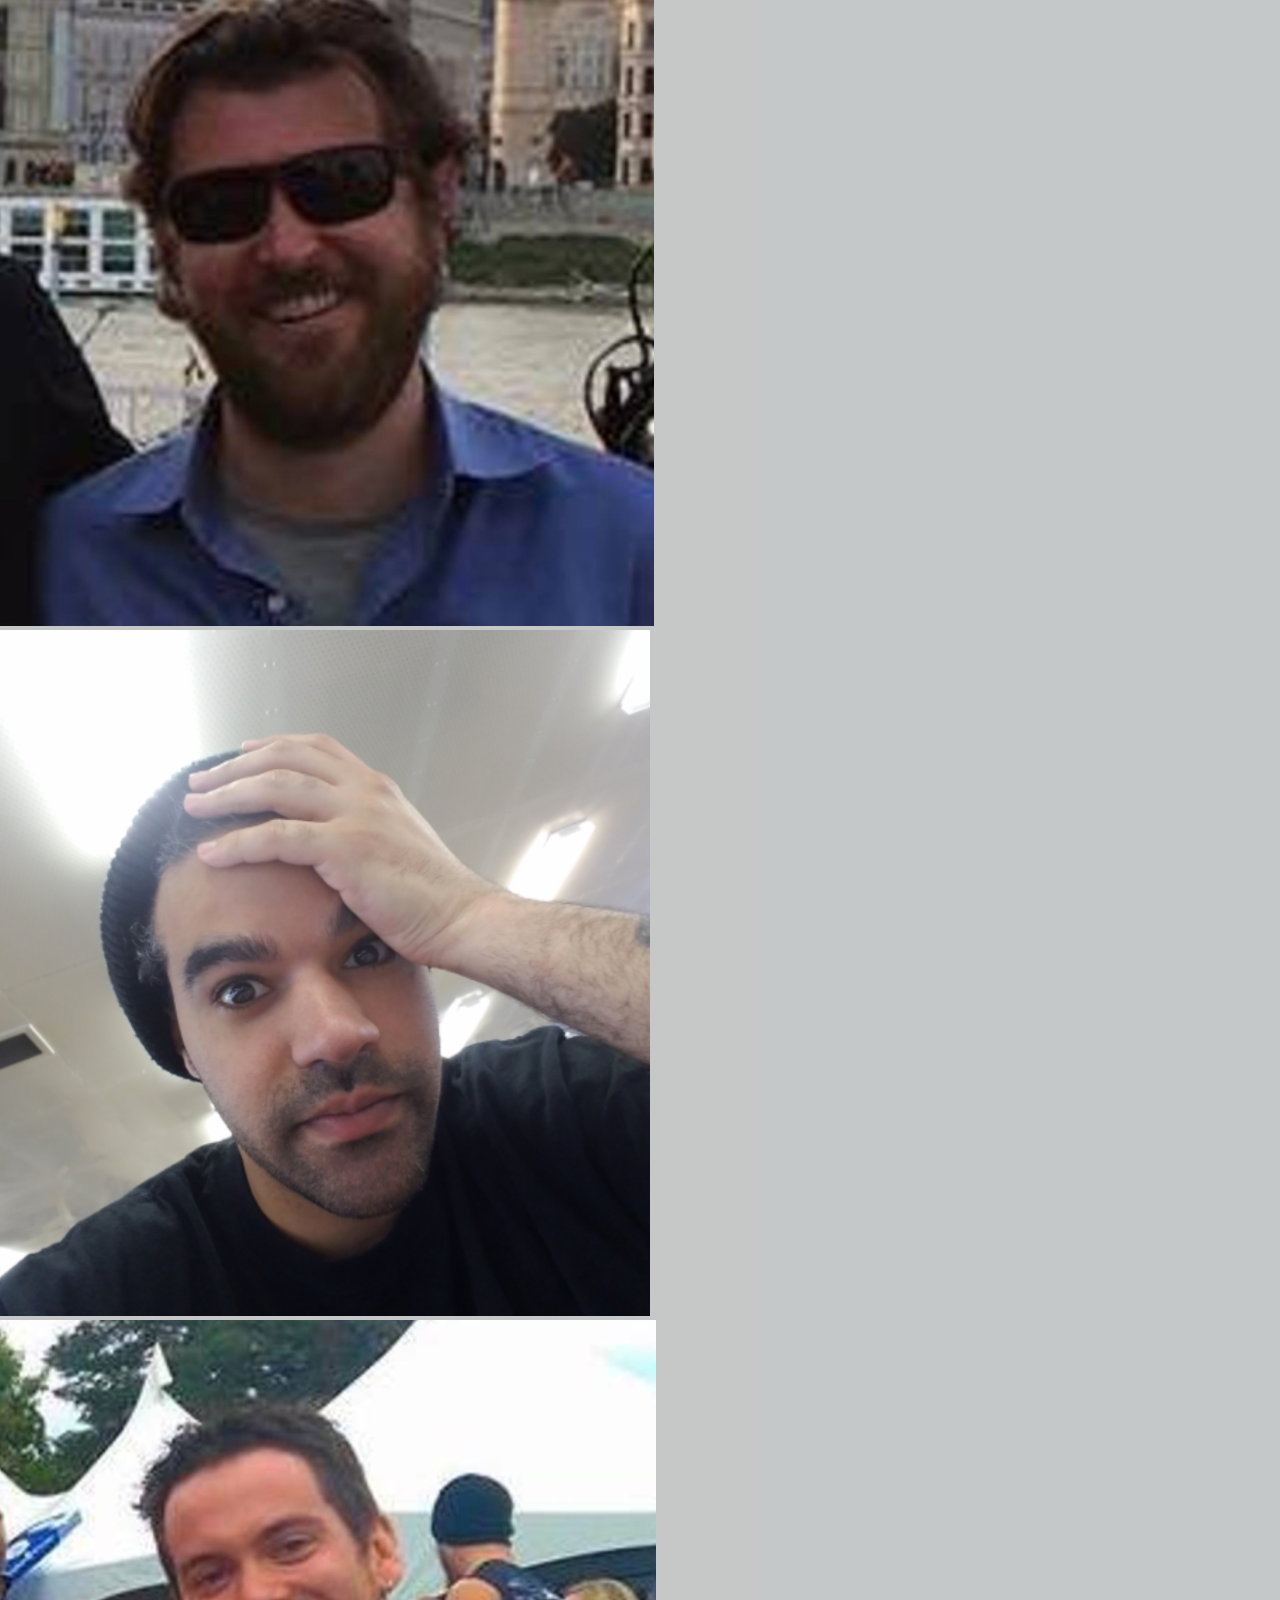
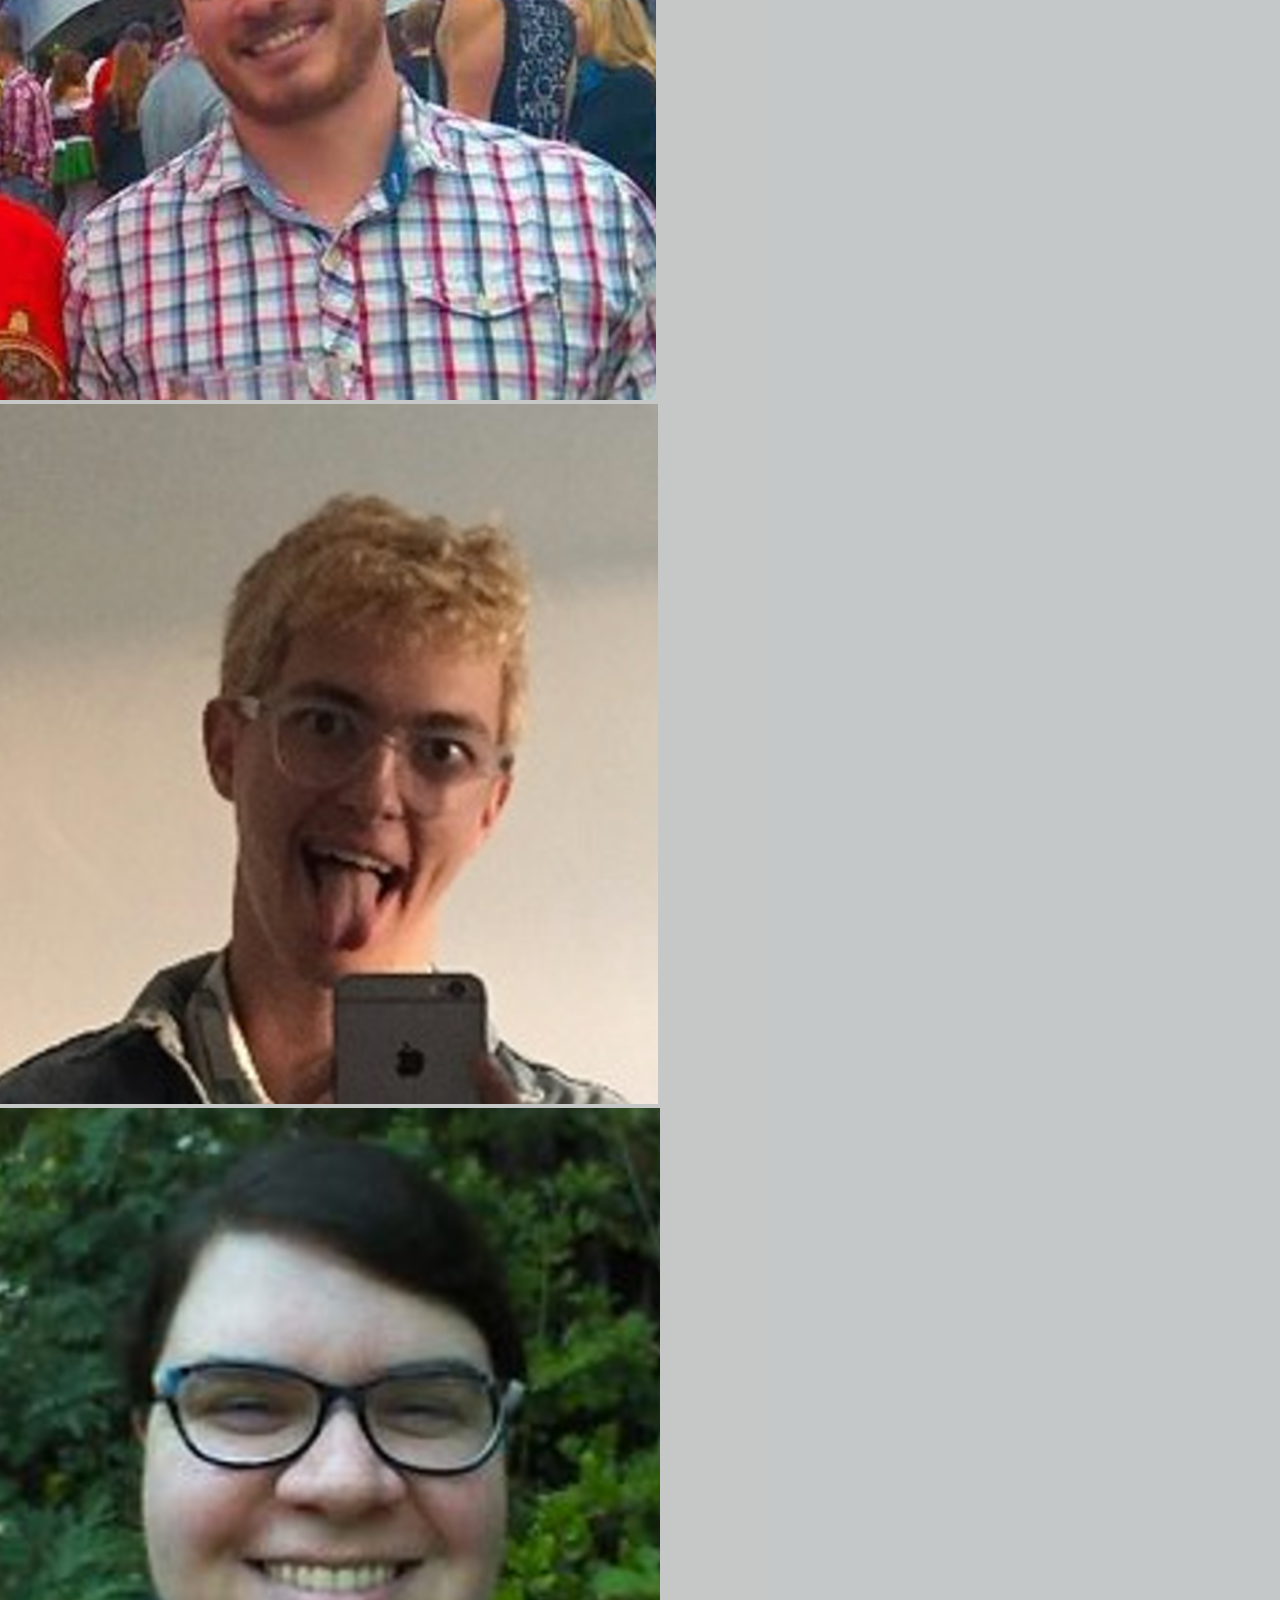
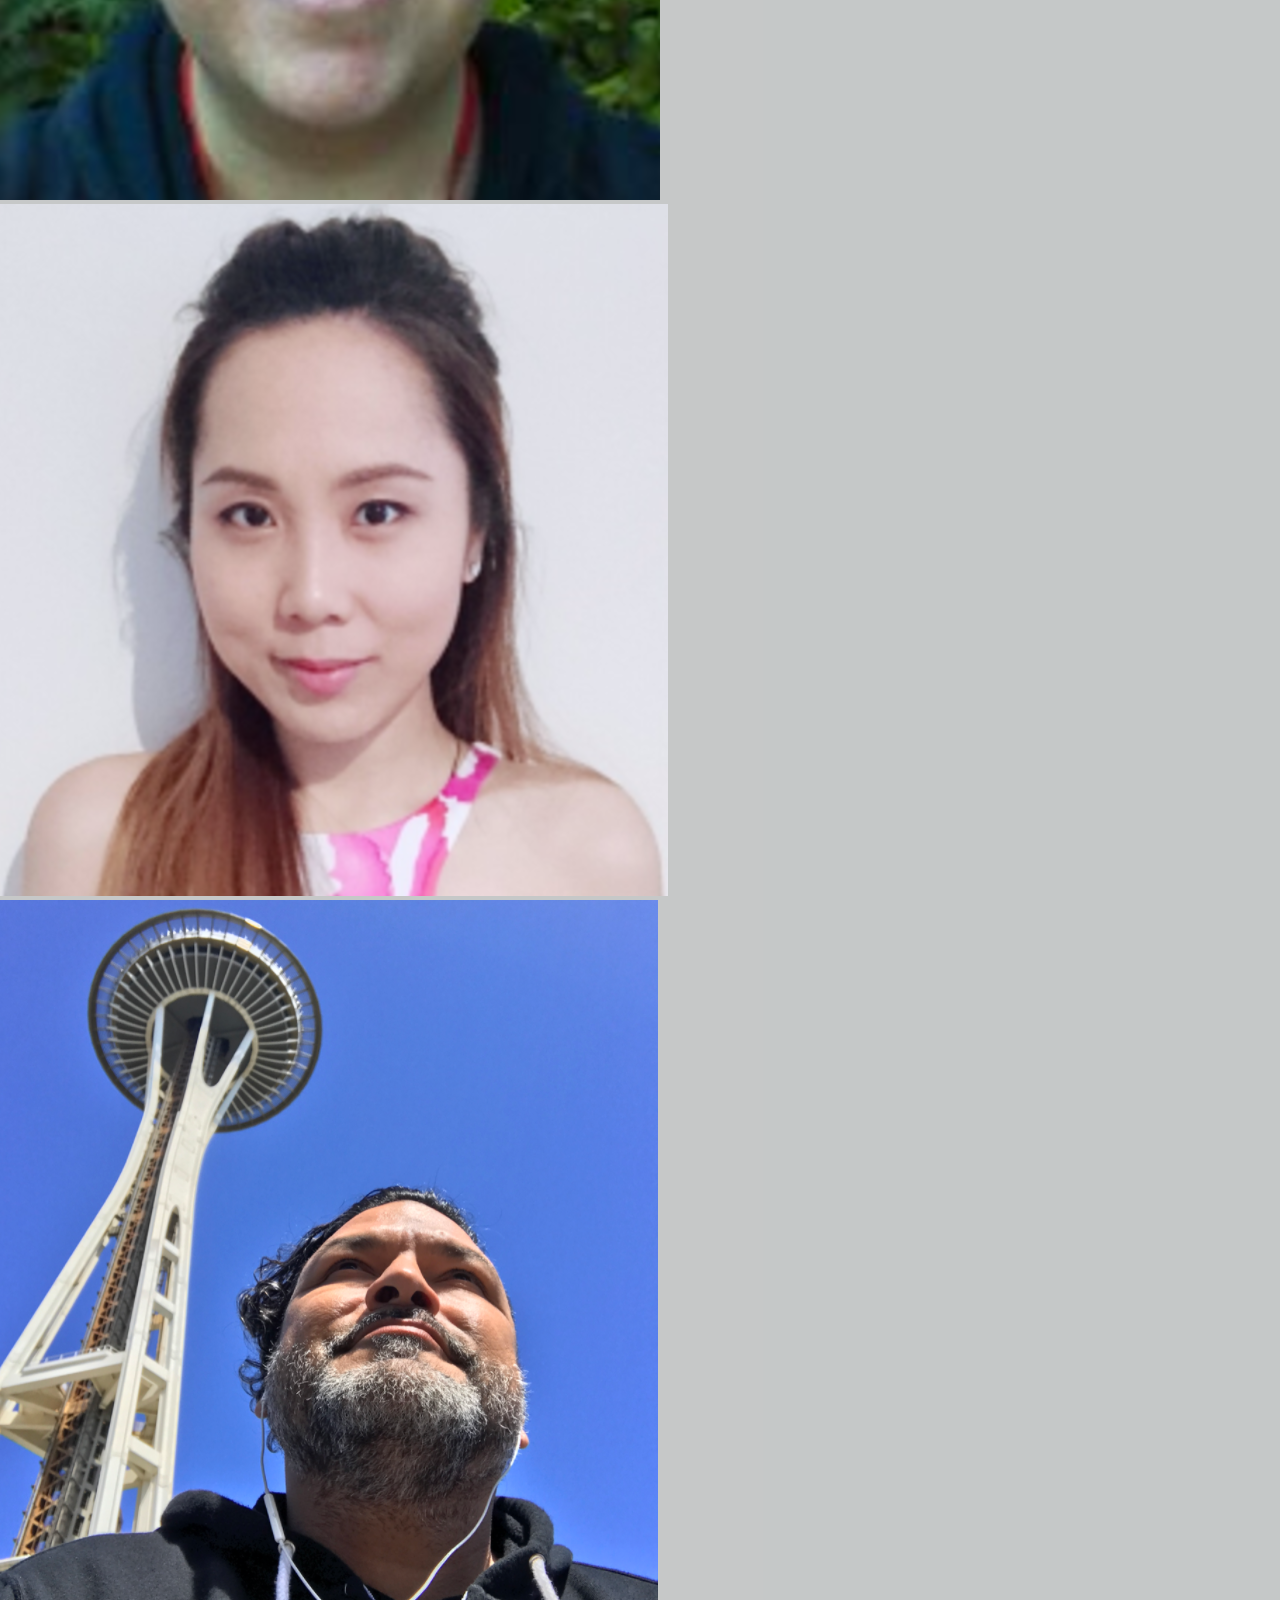
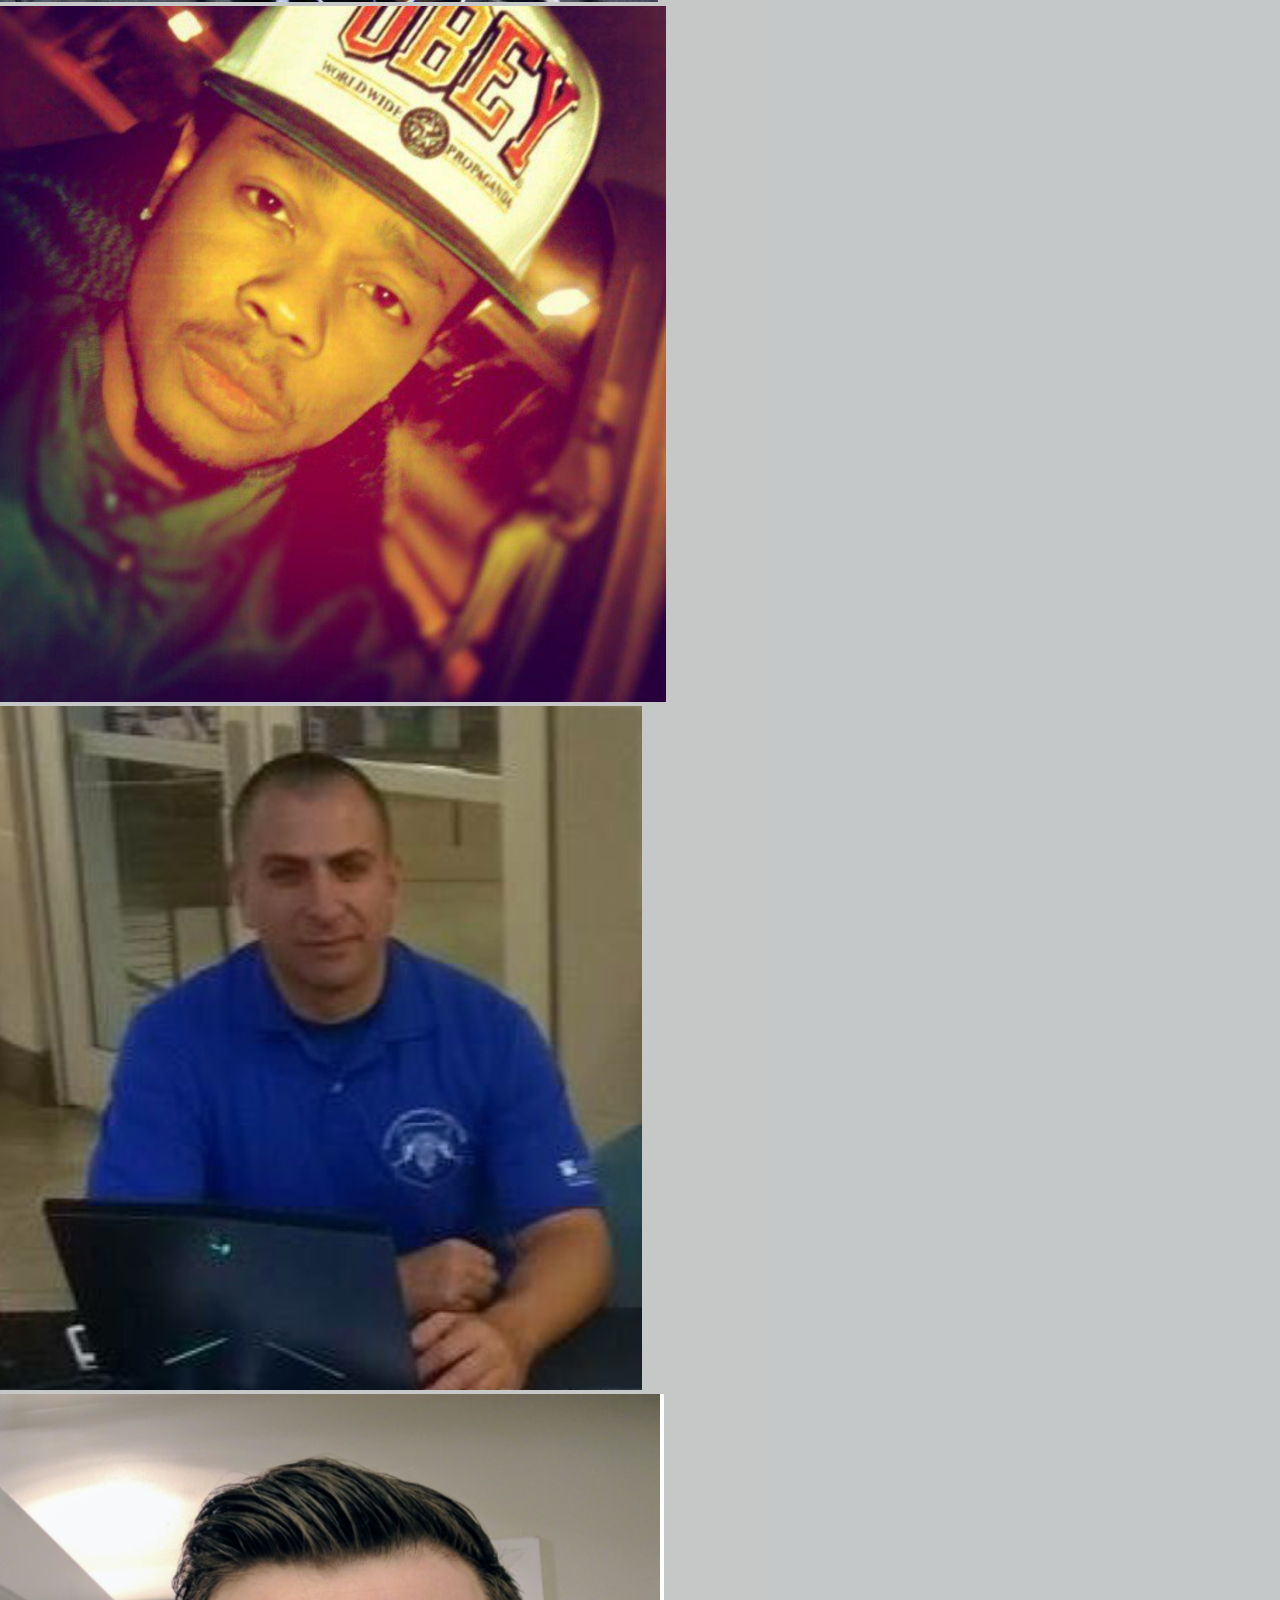
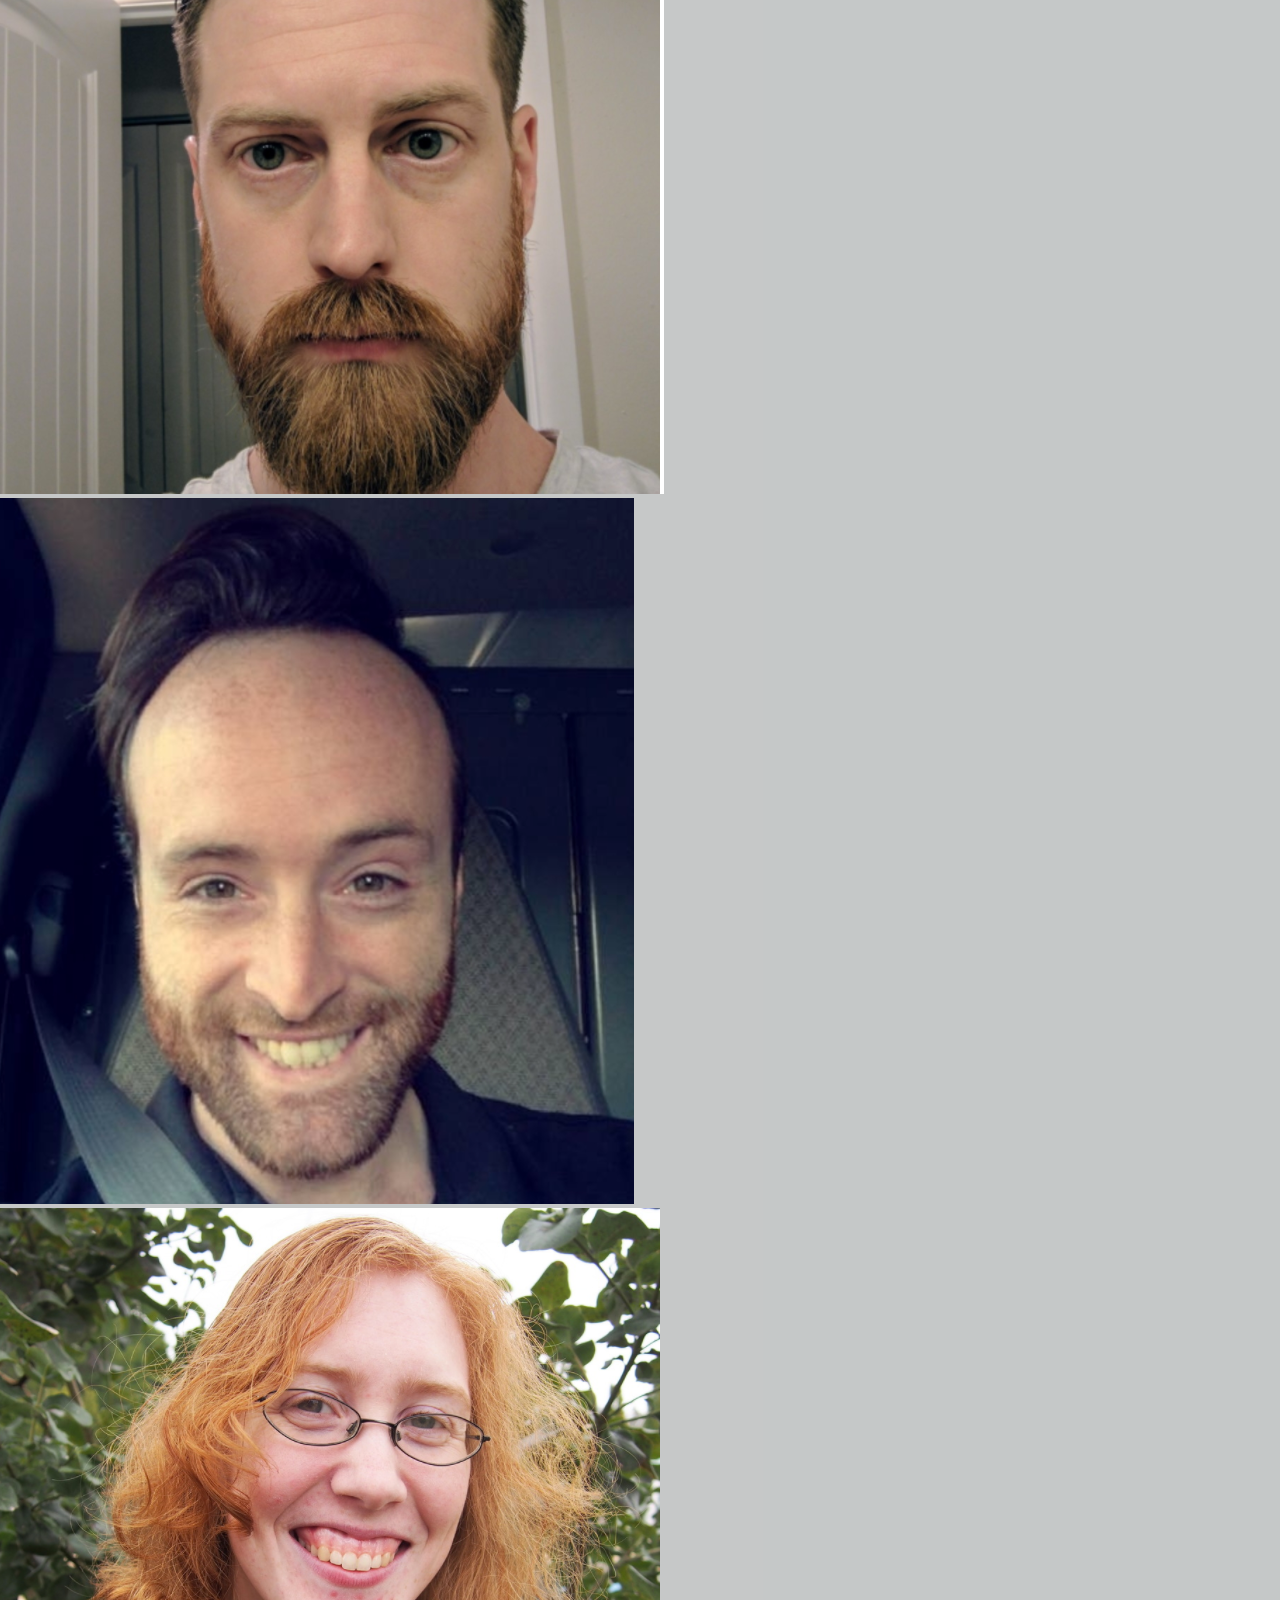
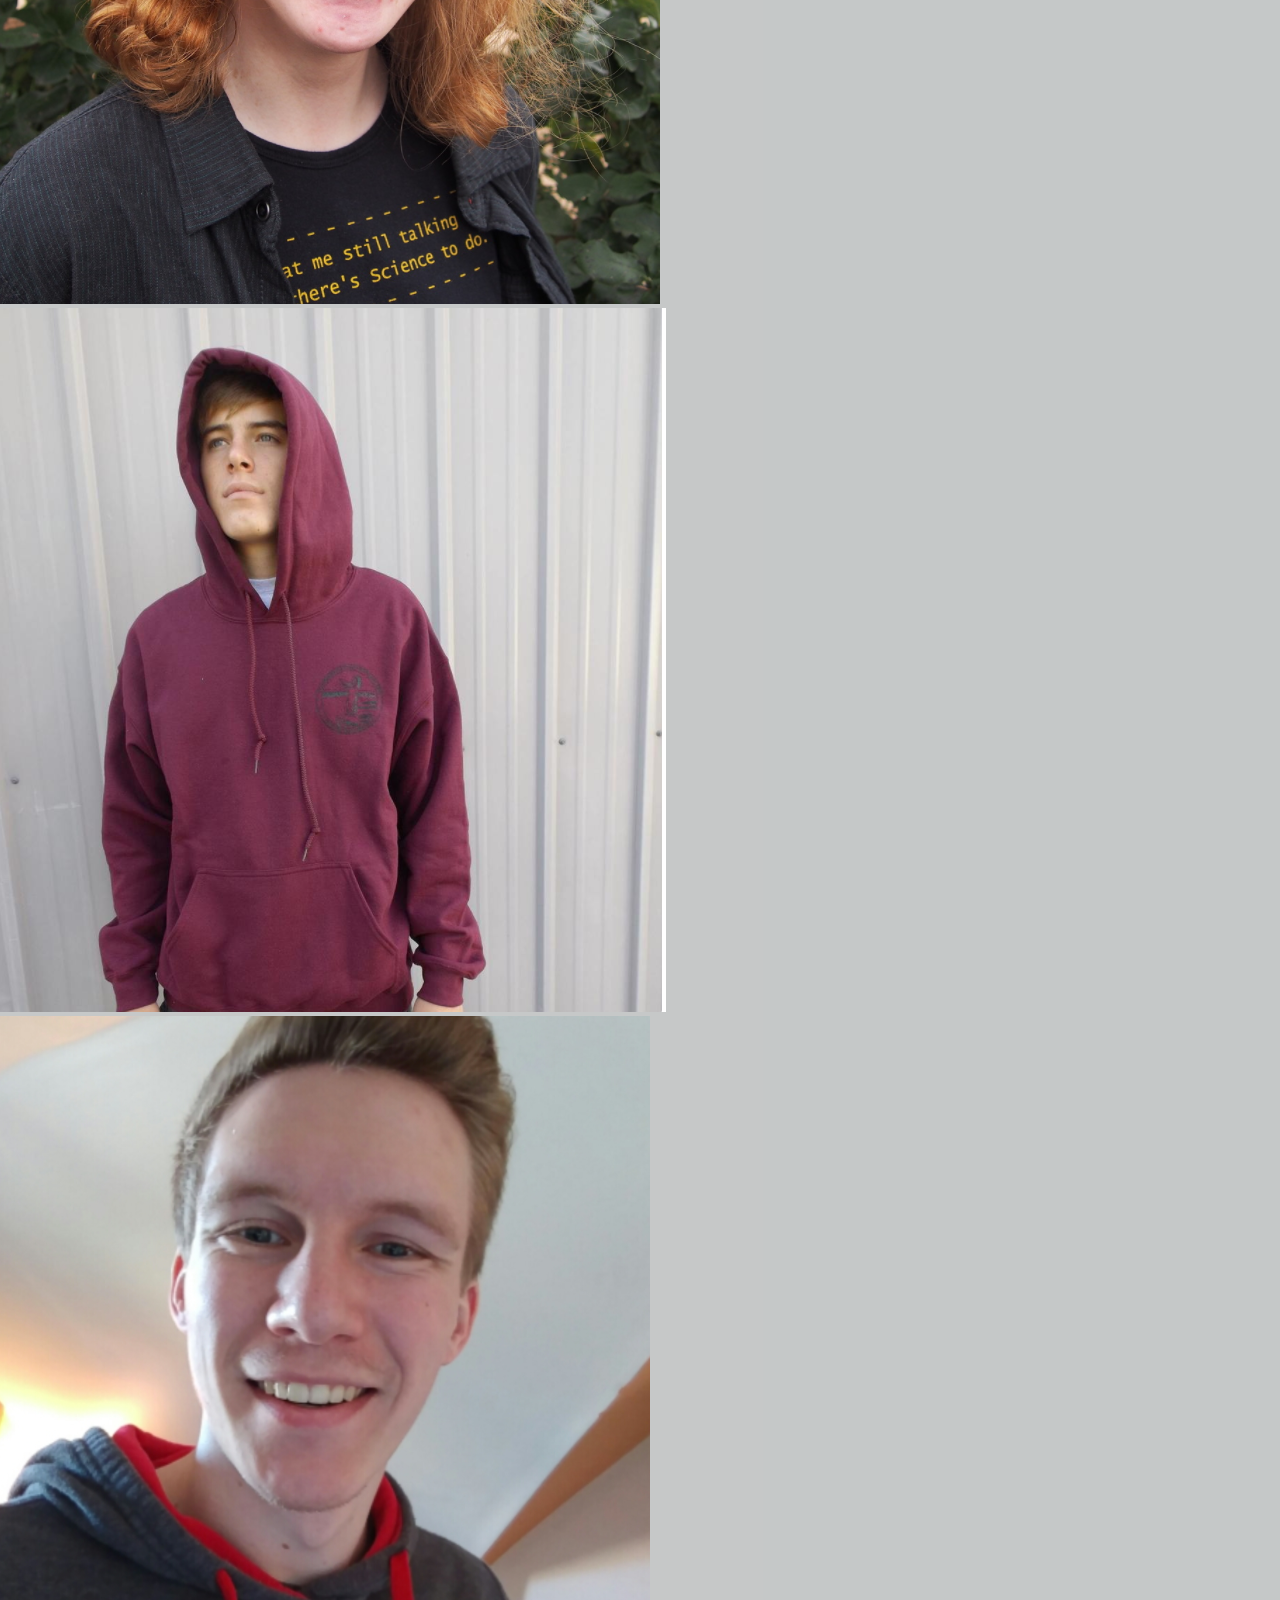
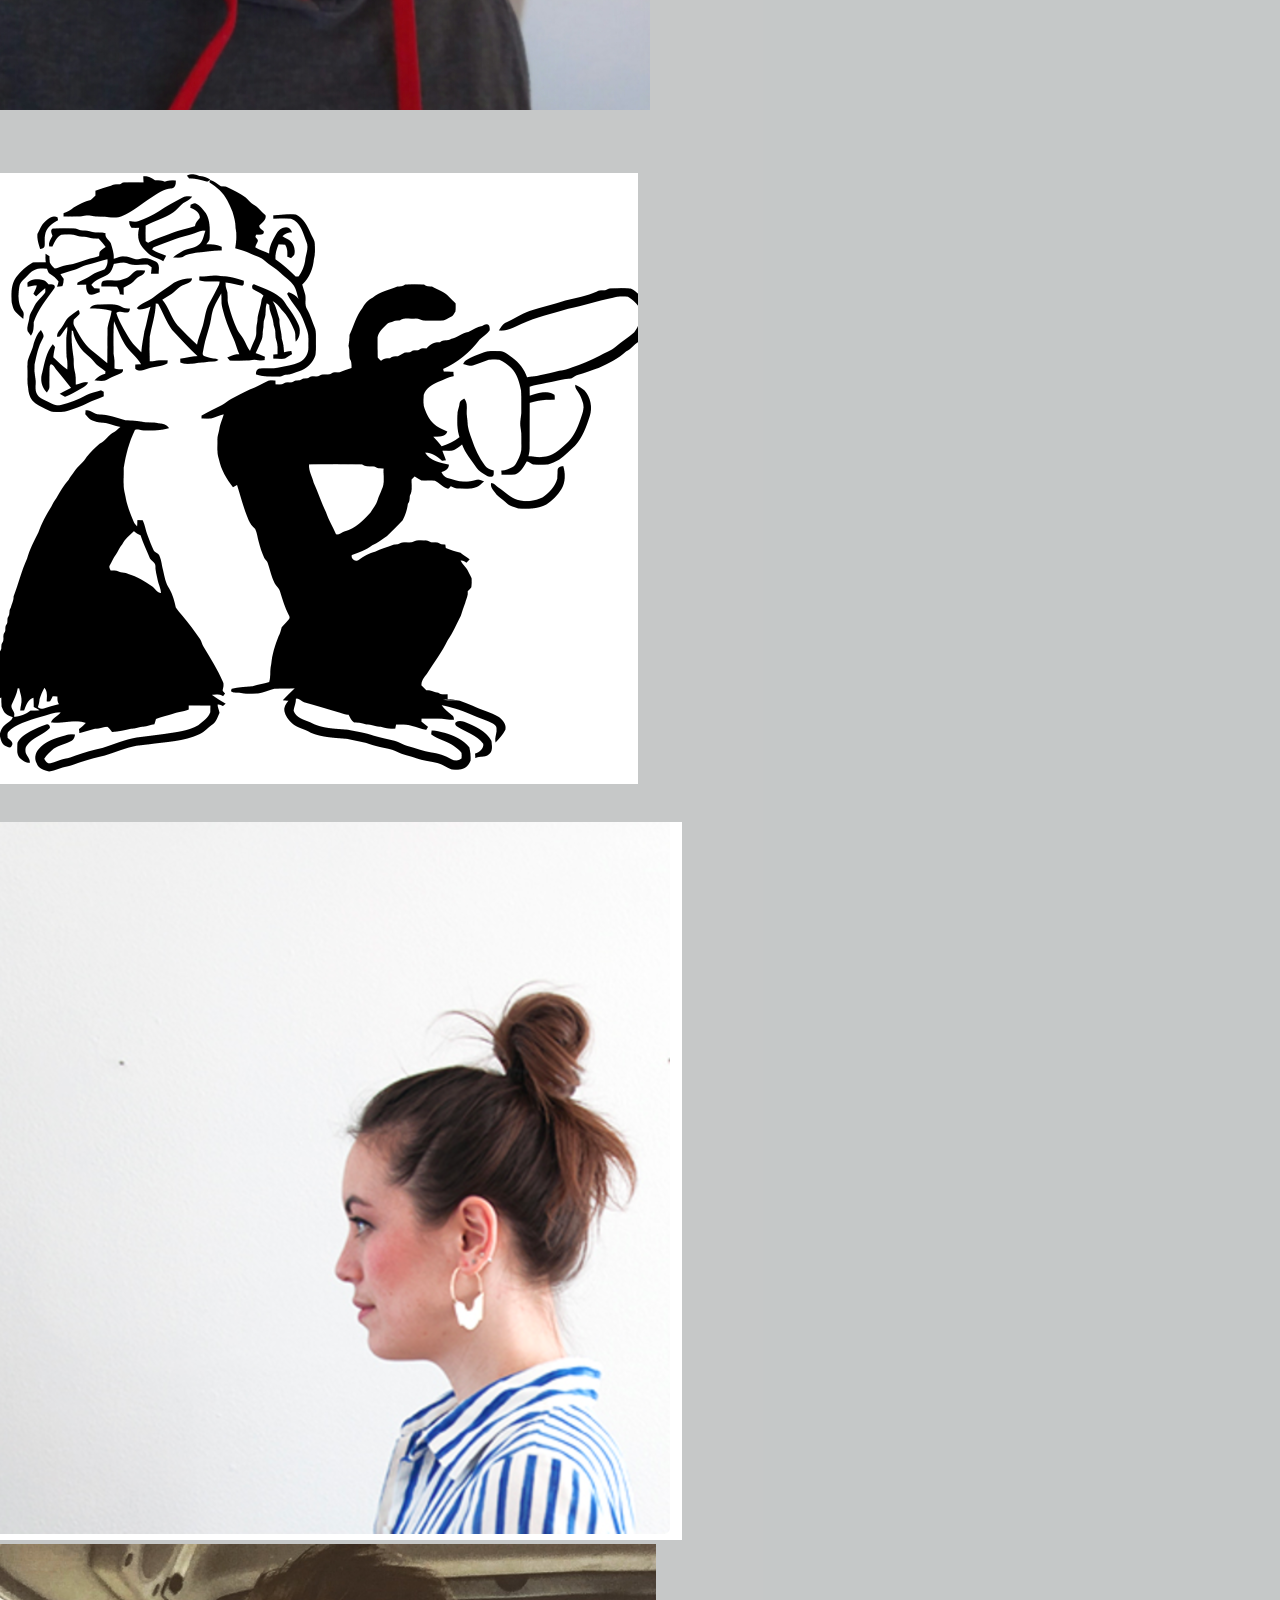
==== commit 708fb525: "Merge pull request #44 from SpenGietz/spencer" ====
--- a/index.html
+++ b/index.html
@@ -3,7 +3,6 @@
 <head>
   <title>Welcome to Spencer Industries... Home of Excellence!</title>
   <link href="css/index.css" type="text/css" rel="stylesheet" />
-  
 </head>
 <body>
   <div class="header">
@@ -12,7 +11,7 @@
       <h1 class="company-name">Spencer's Excellence</h1>
     </div>
     <div class="second-top">
-      <h3 class="emergency">Please Call (111)-111-111 if you are too sick to work</h3>
+      <h3 class="emergency">Please Call (111)-111-1111 if you are too sick to work</h3>
     </div>
   </div>
   <div id="login" class="login">
@@ -55,7 +54,7 @@
   <img src="img/Rylee.png">
   <img src="img/Spencer.png">
   <img src="img/tjay.png">
-  <img src = "img/Morgan.png">
+  <img src="img/Morgan.png">
   <img src="img/Michael.png">
   <img src="img/Aaron.png">
   <img src="img/Adan.png">
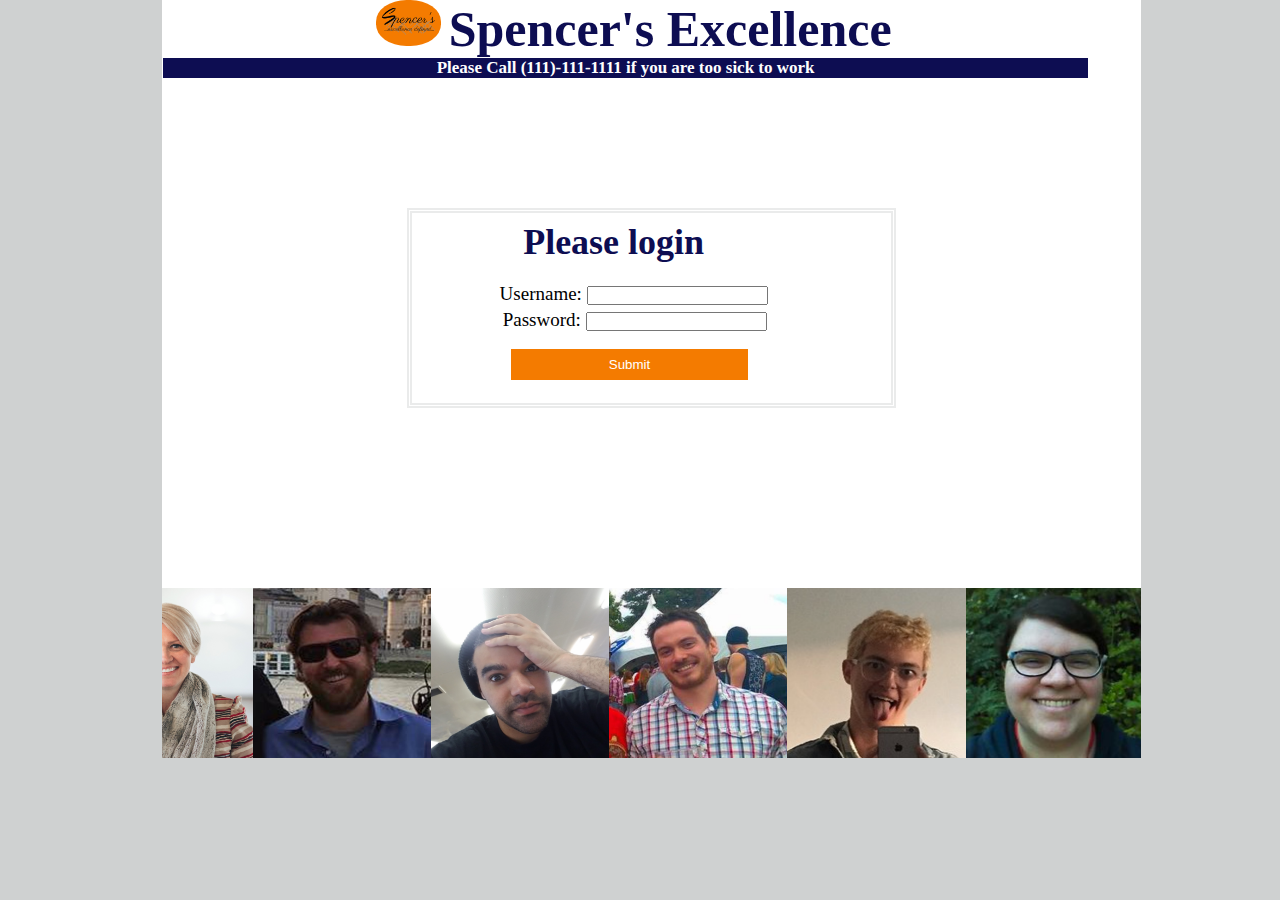
==== commit cc9e56fe: "css" ====
--- a/index.html
+++ b/index.html
@@ -3,8 +3,11 @@
 <head>
   <title>Welcome to Spencer Industries... Home of Excellence!</title>
   <link href="css/index.css" type="text/css" rel="stylesheet" />
+
 </head>
 <body>
+
+  <div class="grey-margin"> </div>
   <div class="header">
     <div class="top-bar">
       <img class="logo" src="img/SpencerExcellence.png"/>
@@ -14,8 +17,9 @@
       <h3 class="emergency">Please Call (111)-111-1111 if you are too sick to work</h3>
     </div>
   </div>
+  <div class="body-part">
   <div id="login" class="login">
-    <h3 class="please-login"> Please login</h3>
+    <h3 class="please-login"> Please login</h3></br>
     <form id="loginform" name="loginform">
       <div class="userid">
         <label for="userid"> Username: </label>
@@ -33,46 +37,41 @@
 </div>
 <div id="slider">
   <figure>
-  <img src="img/Aaron.png">
-  <img src="img/Adan.png">
-  <img src="img/Alexis.png">
-  <img src="img/Ben.png">
-  <img src="img/Brain.png">
-  <img src="img/Brandy.png">
-  <img src="img/Derek.png">
-  <img src="img/Devin.png">
-  <img src="img/Dustin.png">
-  <img src="img/Duncan.png">
-  <img src="img/Elizabeth.png">
-  <img src="img/Evette.png">
-  <img src="img/Geno.png">
-  <img src="img/Justin.png">
-  <img src="img/Fortunato.png">
-  <img src="img/Kyle.png">
-  <img src="img/Matt.png">
-  <img src="img/Megan.png">
-  <img src="img/Rylee.png">
-  <img src="img/Spencer.png">
-  <img src="img/tjay.png">
-  <img src="img/Morgan.png">
-  <img src="img/Michael.png">
-  <img src="img/Aaron.png">
-  <img src="img/Adan.png">
-  <img src="img/Alexis.png">
-  <img src="img/Ben.png">
-  <img src="img/Brain.png">
-  <img src="img/Brandy.png">
-  <img src="img/Duncan.png">
-  <img src="img/Elizabeth.png">
-  <img src="img/Evette.png">
-  <img src="img/Geno.png">
-</figure>
+    <img src="img/Aaron.png">
+    <img src="img/Adan.png">
+    <img src="img/Alexis.png">
+    <img src="img/Ben.png">
+    <img src="img/Brain.png">
+    <img src="img/Brandy.png">
+    <img src="img/Derek.png">
+    <img src="img/Devin.png">
+    <img src="img/Dustin.png">
+    <img src="img/Duncan.png">
+    <img src="img/Elizabeth.png">
+    <img src="img/Evette.png">
+    <img src="img/Geno.png">
+    <img src="img/Justin.png">
+    <img src="img/Fortunato.png">
+    <img src="img/Kyle.png">
+    <img src="img/Matt.png">
+    <img src="img/Megan.png">
+    <img src="img/Rylee.png">
+    <img src="img/Spencer.png">
+    <img src="img/tjay.png">
+    <img src="img/Morgan.png">
+    <img src="img/Michael.png">
+    <img src="img/Aaron.png">
+    <img src="img/Adan.png">
+    <img src="img/Alexis.png">
+    <img src="img/Ben.png">
+    <img src="img/Brain.png">
+    <img src="img/Brandy.png">
+    <img src="img/Duncan.png">
+    <img src="img/Elizabeth.png">
+    <img src="img/Evette.png">
+    <img src="img/Geno.png">
+  </figure>
 </div>
-<div id="bottom-bar">
-  <div class="bottom-page-break"></div>
-  <div class="small-logo">
-    <img src="img/SpencerExcellence.png"/>
-  </div>
 </div>
 <script src="js/index.js"></script>
 </body>
--- a/css/index.css
+++ b/css/index.css
@@ -7,12 +7,12 @@
   margin: 0 auto;
   padding: 0;
 }
-html, body{
-  background-color: rgba(186, 190, 190, 0.6);
+html{
+  background-color: rgba(186, 190, 190, 0.7);
 }
 .header{
   position: fixed;
-  width: 88%;
+  width: 85%;
   top: 0;
   z-index: 10;
 }
@@ -31,56 +31,116 @@
   height: 7%;
   display: inline-block;;
   float:left;
-  margin-left: 30%;
+  margin-left: 23%;
   margin-right: 8px;
   padding: 5px;
   padding-bottom: 0px;
-  background-color: #D6811F;
+  background-color: #f47b00;
   border-radius: 47%;
 }
 .emergency{
   color: white;
-  font-size: 14px;
+  font-size: 17px;
 }
 .company-name{
   text-align: center;
-  font-size: 39px;
+  font-size: 50px;
   font-family: 'Lobster', cursive;
   color: rgb(13, 13, 82);
   display: inline-block;
 }
+.body-part{
+  width: 76.5%;
+  margin-left: 162px;
+  background-color: white;
+  padding-top: 8px;
+}
 .login{
-  border: 5px double black;
-  width: 38%;
-  height: 150px;
+  border: 5px double rgba(186, 190, 190, 0.3);
+  width: 50%;
+  height: 200px;
   text-align: center;
-  padding: 35px;
+  padding: 50px;
+  padding-top: 8px;
   margin: 200px auto;
-  background-color: #89CCFF;
+  margin-bottom: 60px;
 }
 .please-login{
-  font-size: 22px;
-  margin-bottom: 8px;
-}
-.bottom-page-break{
-  width:70%;
-  border-bottom: 1px solid black;
-  margin-top: 20%;
-}
-.small-logo{
-  height: 20%;
-  margin-left: 400px;
-  position: relative;
-  bottom: 20px;
+  font-size: 36px;
+  margin-right: 20%;
+  color: rgb(13, 13, 82);
 }
 .userid{
-  margin: 3px;
+  margin: 2px;
+  margin-right: 10%;
+  font-size: 19px;
 }
 .pswrd{
   margin: 4px;
+  margin-right: 10%;
+  font-size: 19px;
+  padding-bottom: 15px;
 }
 #button{
-  margin-top: 5px;
-  float: right;
-  margin-right: 30px;
+  width: 70%;
+  margin-top: 18px;
+  margin-right: 3%;
+  background-color: #f47b00;
+  color: white;
+  border: 2px black;
+  text-decoration: none;
+  padding: 8px;
 }
+@keyframes slider {
+  0%{
+    left: 0;
+  }
+  10%{
+    left: 0;
+  }
+  20%{
+    left:-100%;
+  }
+  30%{
+    left:-200%;
+  }
+  40%{
+    left: -200%;
+  }
+  50%{
+    left: -300%;
+  }
+  60%{
+    left: -300%;
+  }
+  70%{
+    left:-400%;
+  }
+  80%{
+    left: -400%;
+  }
+  90%{
+    left:-500%;
+  }
+  100%{
+    left: -500%;
+  }
+}
+#slider{
+  overflow: hidden;
+  margin-top: 180px;
+}
+#slider figure img{
+  width: 3%;
+  height: 170px;
+  float: left;
+}
+#slider figure{
+  position: relative;
+  width: 607%;
+  margin: 0;
+  left: -100%;
+  text-align: left;
+  font-size: 0;
+  animation: 22s slider infinite;
+}
